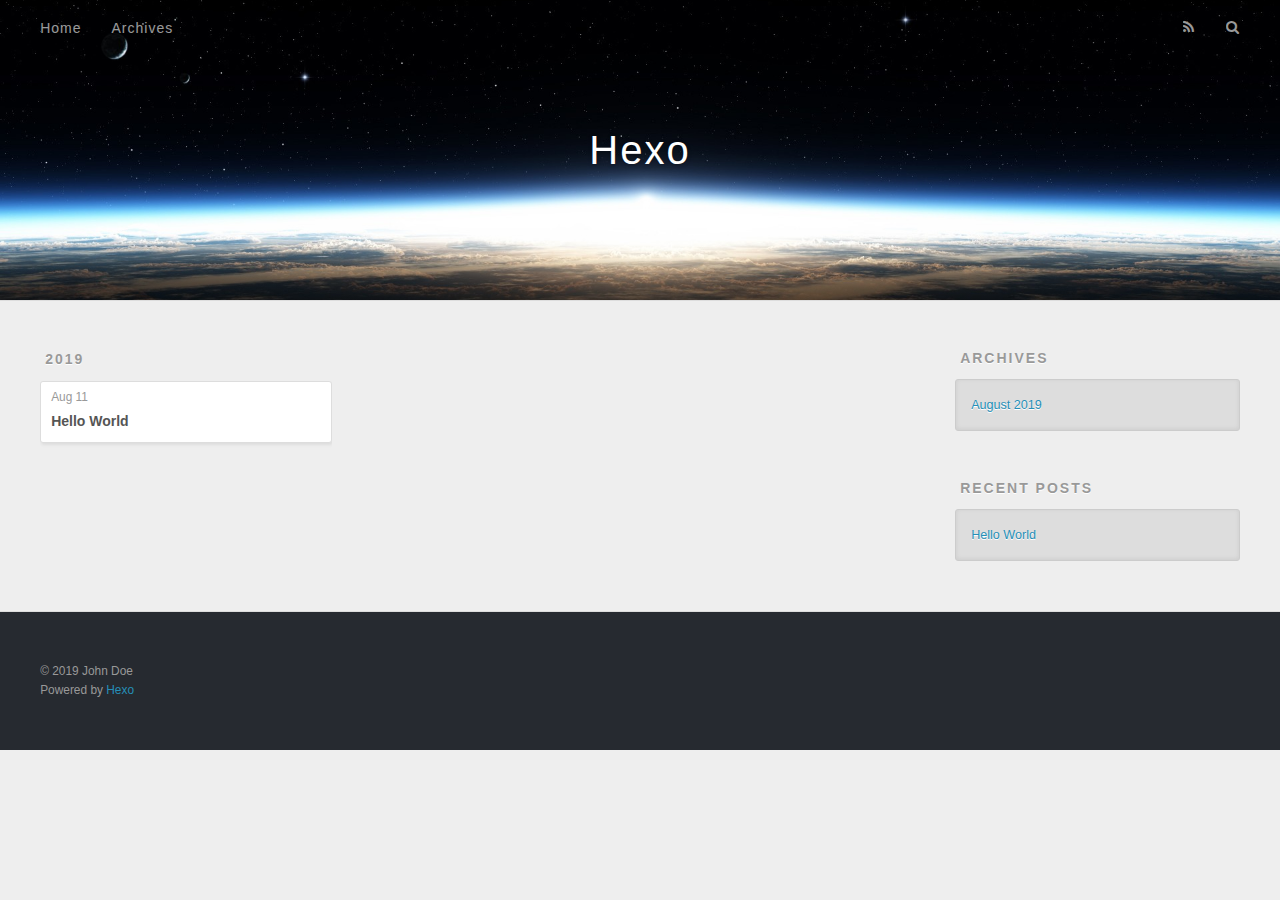
==== archives/index.html @ 41e6bd96 "Site updated: 2019-08-11 10:06:50" ====
<!DOCTYPE html>
<html>
<head><meta name="generator" content="Hexo 3.9.0">
  <meta charset="utf-8">
  

  
  <title>Archives | Hexo</title>
  <meta name="viewport" content="width=device-width, initial-scale=1, maximum-scale=1">
  <meta property="og:type" content="website">
<meta property="og:title" content="Hexo">
<meta property="og:url" content="http://yoursite.com/archives/index.html">
<meta property="og:site_name" content="Hexo">
<meta property="og:locale" content="en">
<meta name="twitter:card" content="summary">
<meta name="twitter:title" content="Hexo">
  
    <link rel="alternate" href="/atom.xml" title="Hexo" type="application/atom+xml">
  
  
    <link rel="icon" href="/favicon.png">
  
  
    <link href="//fonts.googleapis.com/css?family=Source+Code+Pro" rel="stylesheet" type="text/css">
  
  <link rel="stylesheet" href="/css/style.css">
</head>
</html>
<body>
  <div id="container">
    <div id="wrap">
      <header id="header">
  <div id="banner"></div>
  <div id="header-outer" class="outer">
    <div id="header-title" class="inner">
      <h1 id="logo-wrap">
        <a href="/" id="logo">Hexo</a>
      </h1>
      
    </div>
    <div id="header-inner" class="inner">
      <nav id="main-nav">
        <a id="main-nav-toggle" class="nav-icon"></a>
        
          <a class="main-nav-link" href="/">Home</a>
        
          <a class="main-nav-link" href="/archives">Archives</a>
        
      </nav>
      <nav id="sub-nav">
        
          <a id="nav-rss-link" class="nav-icon" href="/atom.xml" title="RSS Feed"></a>
        
        <a id="nav-search-btn" class="nav-icon" title="Search"></a>
      </nav>
      <div id="search-form-wrap">
        <form action="//google.com/search" method="get" accept-charset="UTF-8" class="search-form"><input type="search" name="q" class="search-form-input" placeholder="Search"><button type="submit" class="search-form-submit">&#xF002;</button><input type="hidden" name="sitesearch" value="http://yoursite.com"></form>
      </div>
    </div>
  </div>
</header>
      <div class="outer">
        <section id="main">
  
  
    
    
      
      
      <section class="archives-wrap">
        <div class="archive-year-wrap">
          <a href="/archives/2019" class="archive-year">2019</a>
        </div>
        <div class="archives">
    
    <article class="archive-article archive-type-post">
  <div class="archive-article-inner">
    <header class="archive-article-header">
      <a href="/2019/08/11/hello-world/" class="archive-article-date">
  <time datetime="2019-08-11T00:58:03.148Z" itemprop="datePublished">Aug 11</time>
</a>
      
  
    <h1 itemprop="name">
      <a class="archive-article-title" href="/2019/08/11/hello-world/">Hello World</a>
    </h1>
  

    </header>
  </div>
</article>
  
  
    </div></section>
  


</section>
        
          <aside id="sidebar">
  
    

  
    

  
    
  
    
  <div class="widget-wrap">
    <h3 class="widget-title">Archives</h3>
    <div class="widget">
      <ul class="archive-list"><li class="archive-list-item"><a class="archive-list-link" href="/archives/2019/08/">August 2019</a></li></ul>
    </div>
  </div>


  
    
  <div class="widget-wrap">
    <h3 class="widget-title">Recent Posts</h3>
    <div class="widget">
      <ul>
        
          <li>
            <a href="/2019/08/11/hello-world/">Hello World</a>
          </li>
        
      </ul>
    </div>
  </div>

  
</aside>
        
      </div>
      <footer id="footer">
  
  <div class="outer">
    <div id="footer-info" class="inner">
      &copy; 2019 John Doe<br>
      Powered by <a href="http://hexo.io/" target="_blank">Hexo</a>
    </div>
  </div>
</footer>
    </div>
    <nav id="mobile-nav">
  
    <a href="/" class="mobile-nav-link">Home</a>
  
    <a href="/archives" class="mobile-nav-link">Archives</a>
  
</nav>
    

<script src="//ajax.googleapis.com/ajax/libs/jquery/2.0.3/jquery.min.js"></script>


  <link rel="stylesheet" href="/fancybox/jquery.fancybox.css">
  <script src="/fancybox/jquery.fancybox.pack.js"></script>


<script src="/js/script.js"></script>



  </div>
</body>
</html>
---- css/style.css ----
body {
  width: 100%;
}
body:before,
body:after {
  content: "";
  display: table;
}
body:after {
  clear: both;
}
html,
body,
div,
span,
applet,
object,
iframe,
h1,
h2,
h3,
h4,
h5,
h6,
p,
blockquote,
pre,
a,
abbr,
acronym,
address,
big,
cite,
code,
del,
dfn,
em,
img,
ins,
kbd,
q,
s,
samp,
small,
strike,
strong,
sub,
sup,
tt,
var,
dl,
dt,
dd,
ol,
ul,
li,
fieldset,
form,
label,
legend,
table,
caption,
tbody,
tfoot,
thead,
tr,
th,
td {
  margin: 0;
  padding: 0;
  border: 0;
  outline: 0;
  font-weight: inherit;
  font-style: inherit;
  font-family: inherit;
  font-size: 100%;
  vertical-align: baseline;
}
body {
  line-height: 1;
  color: #000;
  background: #fff;
}
ol,
ul {
  list-style: none;
}
table {
  border-collapse: separate;
  border-spacing: 0;
  vertical-align: middle;
}
caption,
th,
td {
  text-align: left;
  font-weight: normal;
  vertical-align: middle;
}
a img {
  border: none;
}
input,
button {
  margin: 0;
  padding: 0;
}
input::-moz-focus-inner,
button::-moz-focus-inner {
  border: 0;
  padding: 0;
}
@font-face {
  font-family: FontAwesome;
  font-style: normal;
  font-weight: normal;
  src: url("fonts/fontawesome-webfont.eot?v=#4.0.3");
  src: url("fonts/fontawesome-webfont.eot?#iefix&v=#4.0.3") format("embedded-opentype"), url("fonts/fontawesome-webfont.woff?v=#4.0.3") format("woff"), url("fonts/fontawesome-webfont.ttf?v=#4.0.3") format("truetype"), url("fonts/fontawesome-webfont.svg#fontawesomeregular?v=#4.0.3") format("svg");
}
html,
body,
#container {
  height: 100%;
}
body {
  background: #eee;
  font: 14px -apple-system, BlinkMacSystemFont, "Segoe UI", "Roboto", "Oxygen", "Ubuntu", "Cantarell", "Fira Sans", "Droid Sans", "Helvetica Neue", sans-serif;
  -webkit-text-size-adjust: 100%;
}
.outer {
  max-width: 1220px;
  margin: 0 auto;
  padding: 0 20px;
}
.outer:before,
.outer:after {
  content: "";
  display: table;
}
.outer:after {
  clear: both;
}
.inner {
  display: inline;
  float: left;
  width: 98.33333333333333%;
  margin: 0 0.833333333333333%;
}
.left,
.alignleft {
  float: left;
}
.right,
.alignright {
  float: right;
}
.clear {
  clear: both;
}
#container {
  position: relative;
}
.mobile-nav-on {
  overflow: hidden;
}
#wrap {
  height: 100%;
  width: 100%;
  position: absolute;
  top: 0;
  left: 0;
  -webkit-transition: 0.2s ease-out;
  -moz-transition: 0.2s ease-out;
  -ms-transition: 0.2s ease-out;
  transition: 0.2s ease-out;
  z-index: 1;
  background: #eee;
}
.mobile-nav-on #wrap {
  left: 280px;
}
@media screen and (min-width: 768px) {
  #main {
    display: inline;
    float: left;
    width: 73.33333333333333%;
    margin: 0 0.833333333333333%;
  }
}
.article-date,
.article-category-link,
.archive-year,
.widget-title {
  text-decoration: none;
  text-transform: uppercase;
  letter-spacing: 2px;
  color: #999;
  margin-bottom: 1em;
  margin-left: 5px;
  line-height: 1em;
  text-shadow: 0 1px #fff;
  font-weight: bold;
}
.article-inner,
.archive-article-inner {
  background: #fff;
  -webkit-box-shadow: 1px 2px 3px #ddd;
  box-shadow: 1px 2px 3px #ddd;
  border: 1px solid #ddd;
  border-radius: 3px;
}
.article-entry h1,
.widget h1 {
  font-size: 2em;
}
.article-entry h2,
.widget h2 {
  font-size: 1.5em;
}
.article-entry h3,
.widget h3 {
  font-size: 1.3em;
}
.article-entry h4,
.widget h4 {
  font-size: 1.2em;
}
.article-entry h5,
.widget h5 {
  font-size: 1em;
}
.article-entry h6,
.widget h6 {
  font-size: 1em;
  color: #999;
}
.article-entry hr,
.widget hr {
  border: 1px dashed #ddd;
}
.article-entry strong,
.widget strong {
  font-weight: bold;
}
.article-entry em,
.widget em,
.article-entry cite,
.widget cite {
  font-style: italic;
}
.article-entry sup,
.widget sup,
.article-entry sub,
.widget sub {
  font-size: 0.75em;
  line-height: 0;
  position: relative;
  vertical-align: baseline;
}
.article-entry sup,
.widget sup {
  top: -0.5em;
}
.article-entry sub,
.widget sub {
  bottom: -0.2em;
}
.article-entry small,
.widget small {
  font-size: 0.85em;
}
.article-entry acronym,
.widget acronym,
.article-entry abbr,
.widget abbr {
  border-bottom: 1px dotted;
}
.article-entry ul,
.widget ul,
.article-entry ol,
.widget ol,
.article-entry dl,
.widget dl {
  margin: 0 20px;
  line-height: 1.6em;
}
.article-entry ul ul,
.widget ul ul,
.article-entry ol ul,
.widget ol ul,
.article-entry ul ol,
.widget ul ol,
.article-entry ol ol,
.widget ol ol {
  margin-top: 0;
  margin-bottom: 0;
}
.article-entry ul,
.widget ul {
  list-style: disc;
}
.article-entry ol,
.widget ol {
  list-style: decimal;
}
.article-entry dt,
.widget dt {
  font-weight: bold;
}
#header {
  height: 300px;
  position: relative;
  border-bottom: 1px solid #ddd;
}
#header:before,
#header:after {
  content: "";
  position: absolute;
  left: 0;
  right: 0;
  height: 40px;
}
#header:before {
  top: 0;
  background: -webkit-linear-gradient(rgba(0,0,0,0.2), transparent);
  background: -moz-linear-gradient(rgba(0,0,0,0.2), transparent);
  background: -ms-linear-gradient(rgba(0,0,0,0.2), transparent);
  background: linear-gradient(rgba(0,0,0,0.2), transparent);
}
#header:after {
  bottom: 0;
  background: -webkit-linear-gradient(transparent, rgba(0,0,0,0.2));
  background: -moz-linear-gradient(transparent, rgba(0,0,0,0.2));
  background: -ms-linear-gradient(transparent, rgba(0,0,0,0.2));
  background: linear-gradient(transparent, rgba(0,0,0,0.2));
}
#header-outer {
  height: 100%;
  position: relative;
}
#header-inner {
  position: relative;
  overflow: hidden;
}
#banner {
  position: absolute;
  top: 0;
  left: 0;
  width: 100%;
  height: 100%;
  background: url("images/banner.jpg") center #000;
  -webkit-background-size: cover;
  -moz-background-size: cover;
  background-size: cover;
  z-index: -1;
}
#header-title {
  text-align: center;
  height: 40px;
  position: absolute;
  top: 50%;
  left: 0;
  margin-top: -20px;
}
#logo,
#subtitle {
  text-decoration: none;
  color: #fff;
  font-weight: 300;
  text-shadow: 0 1px 4px rgba(0,0,0,0.3);
}
#logo {
  font-size: 40px;
  line-height: 40px;
  letter-spacing: 2px;
}
#subtitle {
  font-size: 16px;
  line-height: 16px;
  letter-spacing: 1px;
}
#subtitle-wrap {
  margin-top: 16px;
}
#main-nav {
  float: left;
  margin-left: -15px;
}
.nav-icon,
.main-nav-link {
  float: left;
  color: #fff;
  opacity: 0.6;
  text-decoration: none;
  text-shadow: 0 1px rgba(0,0,0,0.2);
  -webkit-transition: opacity 0.2s;
  -moz-transition: opacity 0.2s;
  -ms-transition: opacity 0.2s;
  transition: opacity 0.2s;
  display: block;
  padding: 20px 15px;
}
.nav-icon:hover,
.main-nav-link:hover {
  opacity: 1;
}
.nav-icon {
  font-family: FontAwesome;
  text-align: center;
  font-size: 14px;
  width: 14px;
  height: 14px;
  padding: 20px 15px;
  position: relative;
  cursor: pointer;
}
.main-nav-link {
  font-weight: 300;
  letter-spacing: 1px;
}
@media screen and (max-width: 479px) {
  .main-nav-link {
    display: none;
  }
}
#main-nav-toggle {
  display: none;
}
#main-nav-toggle:before {
  content: "\f0c9";
}
@media screen and (max-width: 479px) {
  #main-nav-toggle {
    display: block;
  }
}
#sub-nav {
  float: right;
  margin-right: -15px;
}
#nav-rss-link:before {
  content: "\f09e";
}
#nav-search-btn:before {
  content: "\f002";
}
#search-form-wrap {
  position: absolute;
  top: 15px;
  width: 150px;
  height: 30px;
  right: -150px;
  opacity: 0;
  -webkit-transition: 0.2s ease-out;
  -moz-transition: 0.2s ease-out;
  -ms-transition: 0.2s ease-out;
  transition: 0.2s ease-out;
}
#search-form-wrap.on {
  opacity: 1;
  right: 0;
}
@media screen and (max-width: 479px) {
  #search-form-wrap {
    width: 100%;
    right: -100%;
  }
}
.search-form {
  position: absolute;
  top: 0;
  left: 0;
  right: 0;
  background: #fff;
  padding: 5px 15px;
  border-radius: 15px;
  -webkit-box-shadow: 0 0 10px rgba(0,0,0,0.3);
  box-shadow: 0 0 10px rgba(0,0,0,0.3);
}
.search-form-input {
  border: none;
  background: none;
  color: #555;
  width: 100%;
  font: 13px -apple-system, BlinkMacSystemFont, "Segoe UI", "Roboto", "Oxygen", "Ubuntu", "Cantarell", "Fira Sans", "Droid Sans", "Helvetica Neue", sans-serif;
  outline: none;
}
.search-form-input::-webkit-search-results-decoration,
.search-form-input::-webkit-search-cancel-button {
  -webkit-appearance: none;
}
.search-form-submit {
  position: absolute;
  top: 50%;
  right: 10px;
  margin-top: -7px;
  font: 13px FontAwesome;
  border: none;
  background: none;
  color: #bbb;
  cursor: pointer;
}
.search-form-submit:hover,
.search-form-submit:focus {
  color: #777;
}
.article {
  margin: 50px 0;
}
.article-inner {
  overflow: hidden;
}
.article-meta:before,
.article-meta:after {
  content: "";
  display: table;
}
.article-meta:after {
  clear: both;
}
.article-date {
  float: left;
}
.article-category {
  float: left;
  line-height: 1em;
  color: #ccc;
  text-shadow: 0 1px #fff;
  margin-left: 8px;
}
.article-category:before {
  content: "\2022";
}
.article-category-link {
  margin: 0 12px 1em;
}
.article-header {
  padding: 20px 20px 0;
}
.article-title {
  text-decoration: none;
  font-size: 2em;
  font-weight: bold;
  color: #555;
  line-height: 1.1em;
  -webkit-transition: color 0.2s;
  -moz-transition: color 0.2s;
  -ms-transition: color 0.2s;
  transition: color 0.2s;
}
a.article-title:hover {
  color: #258fb8;
}
.article-entry {
  color: #555;
  padding: 0 20px;
}
.article-entry:before,
.article-entry:after {
  content: "";
  display: table;
}
.article-entry:after {
  clear: both;
}
.article-entry p,
.article-entry table {
  line-height: 1.6em;
  margin: 1.6em 0;
}
.article-entry h1,
.article-entry h2,
.article-entry h3,
.article-entry h4,
.article-entry h5,
.article-entry h6 {
  font-weight: bold;
}
.article-entry h1,
.article-entry h2,
.article-entry h3,
.article-entry h4,
.article-entry h5,
.article-entry h6 {
  line-height: 1.1em;
  margin: 1.1em 0;
}
.article-entry a {
  color: #258fb8;
  text-decoration: none;
}
.article-entry a:hover {
  text-decoration: underline;
}
.article-entry ul,
.article-entry ol,
.article-entry dl {
  margin-top: 1.6em;
  margin-bottom: 1.6em;
}
.article-entry img,
.article-entry video {
  max-width: 100%;
  height: auto;
  display: block;
  margin: auto;
}
.article-entry iframe {
  border: none;
}
.article-entry table {
  width: 100%;
  border-collapse: collapse;
  border-spacing: 0;
}
.article-entry th {
  font-weight: bold;
  border-bottom: 3px solid #ddd;
  padding-bottom: 0.5em;
}
.article-entry td {
  border-bottom: 1px solid #ddd;
  padding: 10px 0;
}
.article-entry blockquote {
  font-family: Georgia, "Times New Roman", serif;
  font-size: 1.4em;
  margin: 1.6em 20px;
  text-align: center;
}
.article-entry blockquote footer {
  font-size: 14px;
  margin: 1.6em 0;
  font-family: -apple-system, BlinkMacSystemFont, "Segoe UI", "Roboto", "Oxygen", "Ubuntu", "Cantarell", "Fira Sans", "Droid Sans", "Helvetica Neue", sans-serif;
}
.article-entry blockquote footer cite:before {
  content: "—";
  padding: 0 0.5em;
}
.article-entry .pullquote {
  text-align: left;
  width: 45%;
  margin: 0;
}
.article-entry .pullquote.left {
  margin-left: 0.5em;
  margin-right: 1em;
}
.article-entry .pullquote.right {
  margin-right: 0.5em;
  margin-left: 1em;
}
.article-entry .caption {
  color: #999;
  display: block;
  font-size: 0.9em;
  margin-top: 0.5em;
  position: relative;
  text-align: center;
}
.article-entry .video-container {
  position: relative;
  padding-top: 56.25%;
  height: 0;
  overflow: hidden;
}
.article-entry .video-container iframe,
.article-entry .video-container object,
.article-entry .video-container embed {
  position: absolute;
  top: 0;
  left: 0;
  width: 100%;
  height: 100%;
  margin-top: 0;
}
.article-more-link a {
  display: inline-block;
  line-height: 1em;
  padding: 6px 15px;
  border-radius: 15px;
  background: #eee;
  color: #999;
  text-shadow: 0 1px #fff;
  text-decoration: none;
}
.article-more-link a:hover {
  background: #258fb8;
  color: #fff;
  text-decoration: none;
  text-shadow: 0 1px #1e7293;
}
.article-footer {
  font-size: 0.85em;
  line-height: 1.6em;
  border-top: 1px solid #ddd;
  padding-top: 1.6em;
  margin: 0 20px 20px;
}
.article-footer:before,
.article-footer:after {
  content: "";
  display: table;
}
.article-footer:after {
  clear: both;
}
.article-footer a {
  color: #999;
  text-decoration: none;
}
.article-footer a:hover {
  color: #555;
}
.article-tag-list-item {
  float: left;
  margin-right: 10px;
}
.article-tag-list-link:before {
  content: "#";
}
.article-comment-link {
  float: right;
}
.article-comment-link:before {
  content: "\f075";
  font-family: FontAwesome;
  padding-right: 8px;
}
.article-share-link {
  cursor: pointer;
  float: right;
  margin-left: 20px;
}
.article-share-link:before {
  content: "\f064";
  font-family: FontAwesome;
  padding-right: 6px;
}
#article-nav {
  position: relative;
}
#article-nav:before,
#article-nav:after {
  content: "";
  display: table;
}
#article-nav:after {
  clear: both;
}
@media screen and (min-width: 768px) {
  #article-nav {
    margin: 50px 0;
  }
  #article-nav:before {
    width: 8px;
    height: 8px;
    position: absolute;
    top: 50%;
    left: 50%;
    margin-top: -4px;
    margin-left: -4px;
    content: "";
    border-radius: 50%;
    background: #ddd;
    -webkit-box-shadow: 0 1px 2px #fff;
    box-shadow: 0 1px 2px #fff;
  }
}
.article-nav-link-wrap {
  text-decoration: none;
  text-shadow: 0 1px #fff;
  color: #999;
  -webkit-box-sizing: border-box;
  -moz-box-sizing: border-box;
  box-sizing: border-box;
  margin-top: 50px;
  text-align: center;
  display: block;
}
.article-nav-link-wrap:hover {
  color: #555;
}
@media screen and (min-width: 768px) {
  .article-nav-link-wrap {
    width: 50%;
    margin-top: 0;
  }
}
@media screen and (min-width: 768px) {
  #article-nav-newer {
    float: left;
    text-align: right;
    padding-right: 20px;
  }
}
@media screen and (min-width: 768px) {
  #article-nav-older {
    float: right;
    text-align: left;
    padding-left: 20px;
  }
}
.article-nav-caption {
  text-transform: uppercase;
  letter-spacing: 2px;
  color: #ddd;
  line-height: 1em;
  font-weight: bold;
}
#article-nav-newer .article-nav-caption {
  margin-right: -2px;
}
.article-nav-title {
  font-size: 0.85em;
  line-height: 1.6em;
  margin-top: 0.5em;
}
.article-share-box {
  position: absolute;
  display: none;
  background: #fff;
  -webkit-box-shadow: 1px 2px 10px rgba(0,0,0,0.2);
  box-shadow: 1px 2px 10px rgba(0,0,0,0.2);
  border-radius: 3px;
  margin-left: -145px;
  overflow: hidden;
  z-index: 1;
}
.article-share-box.on {
  display: block;
}
.article-share-input {
  width: 100%;
  background: none;
  -webkit-box-sizing: border-box;
  -moz-box-sizing: border-box;
  box-sizing: border-box;
  font: 14px -apple-system, BlinkMacSystemFont, "Segoe UI", "Roboto", "Oxygen", "Ubuntu", "Cantarell", "Fira Sans", "Droid Sans", "Helvetica Neue", sans-serif;
  padding: 0 15px;
  color: #555;
  outline: none;
  border: 1px solid #ddd;
  border-radius: 3px 3px 0 0;
  height: 36px;
  line-height: 36px;
}
.article-share-links {
  background: #eee;
}
.article-share-links:before,
.article-share-links:after {
  content: "";
  display: table;
}
.article-share-links:after {
  clear: both;
}
.article-share-twitter,
.article-share-facebook,
.article-share-pinterest,
.article-share-google {
  width: 50px;
  height: 36px;
  display: block;
  float: left;
  position: relative;
  color: #999;
  text-shadow: 0 1px #fff;
}
.article-share-twitter:before,
.article-share-facebook:before,
.article-share-pinterest:before,
.article-share-google:before {
  font-size: 20px;
  font-family: FontAwesome;
  width: 20px;
  height: 20px;
  position: absolute;
  top: 50%;
  left: 50%;
  margin-top: -10px;
  margin-left: -10px;
  text-align: center;
}
.article-share-twitter:hover,
.article-share-facebook:hover,
.article-share-pinterest:hover,
.article-share-google:hover {
  color: #fff;
}
.article-share-twitter:before {
  content: "\f099";
}
.article-share-twitter:hover {
  background: #00aced;
  text-shadow: 0 1px #008abe;
}
.article-share-facebook:before {
  content: "\f09a";
}
.article-share-facebook:hover {
  background: #3b5998;
  text-shadow: 0 1px #2f477a;
}
.article-share-pinterest:before {
  content: "\f0d2";
}
.article-share-pinterest:hover {
  background: #cb2027;
  text-shadow: 0 1px #a21a1f;
}
.article-share-google:before {
  content: "\f0d5";
}
.article-share-google:hover {
  background: #dd4b39;
  text-shadow: 0 1px #be3221;
}
.article-gallery {
  background: #000;
  position: relative;
}
.article-gallery-photos {
  position: relative;
  overflow: hidden;
}
.article-gallery-img {
  display: none;
  max-width: 100%;
}
.article-gallery-img:first-child {
  display: block;
}
.article-gallery-img.loaded {
  position: absolute;
  display: block;
}
.article-gallery-img img {
  display: block;
  max-width: 100%;
  margin: 0 auto;
}
#comments {
  background: #fff;
  -webkit-box-shadow: 1px 2px 3px #ddd;
  box-shadow: 1px 2px 3px #ddd;
  padding: 20px;
  border: 1px solid #ddd;
  border-radius: 3px;
  margin: 50px 0;
}
#comments a {
  color: #258fb8;
}
.archives-wrap {
  margin: 50px 0;
}
.archives:before,
.archives:after {
  content: "";
  display: table;
}
.archives:after {
  clear: both;
}
.archive-year-wrap {
  margin-bottom: 1em;
}
.archives {
  -webkit-column-gap: 10px;
  -moz-column-gap: 10px;
  column-gap: 10px;
}
@media screen and (min-width: 480px) and (max-width: 767px) {
  .archives {
    -webkit-column-count: 2;
    -moz-column-count: 2;
    column-count: 2;
  }
}
@media screen and (min-width: 768px) {
  .archives {
    -webkit-column-count: 3;
    -moz-column-count: 3;
    column-count: 3;
  }
}
.archive-article {
  -webkit-column-break-inside: avoid;
  page-break-inside: avoid;
  overflow: hidden;
  break-inside: avoid-column;
}
.archive-article-inner {
  padding: 10px;
  margin-bottom: 15px;
}
.archive-article-title {
  text-decoration: none;
  font-weight: bold;
  color: #555;
  -webkit-transition: color 0.2s;
  -moz-transition: color 0.2s;
  -ms-transition: color 0.2s;
  transition: color 0.2s;
  line-height: 1.6em;
}
.archive-article-title:hover {
  color: #258fb8;
}
.archive-article-footer {
  margin-top: 1em;
}
.archive-article-date {
  color: #999;
  text-decoration: none;
  font-size: 0.85em;
  line-height: 1em;
  margin-bottom: 0.5em;
  display: block;
}
#page-nav {
  margin: 50px auto;
  background: #fff;
  -webkit-box-shadow: 1px 2px 3px #ddd;
  box-shadow: 1px 2px 3px #ddd;
  border: 1px solid #ddd;
  border-radius: 3px;
  text-align: center;
  color: #999;
  overflow: hidden;
}
#page-nav:before,
#page-nav:after {
  content: "";
  display: table;
}
#page-nav:after {
  clear: both;
}
#page-nav a,
#page-nav span {
  padding: 10px 20px;
  line-height: 1;
  height: 2ex;
}
#page-nav a {
  color: #999;
  text-decoration: none;
}
#page-nav a:hover {
  background: #999;
  color: #fff;
}
#page-nav .prev {
  float: left;
}
#page-nav .next {
  float: right;
}
#page-nav .page-number {
  display: inline-block;
}
@media screen and (max-width: 479px) {
  #page-nav .page-number {
    display: none;
  }
}
#page-nav .current {
  color: #555;
  font-weight: bold;
}
#page-nav .space {
  color: #ddd;
}
#footer {
  background: #262a30;
  padding: 50px 0;
  border-top: 1px solid #ddd;
  color: #999;
}
#footer a {
  color: #258fb8;
  text-decoration: none;
}
#footer a:hover {
  text-decoration: underline;
}
#footer-info {
  line-height: 1.6em;
  font-size: 0.85em;
}
.article-entry pre,
.article-entry .highlight {
  background: #2d2d2d;
  margin: 0 -20px;
  padding: 15px 20px;
  border-style: solid;
  border-color: #ddd;
  border-width: 1px 0;
  overflow: auto;
  color: #ccc;
  line-height: 22.400000000000002px;
}
.article-entry .highlight .gutter pre,
.article-entry .gist .gist-file .gist-data .line-numbers {
  color: #666;
  font-size: 0.85em;
}
.article-entry pre,
.article-entry code {
  font-family: "Source Code Pro", Consolas, Monaco, Menlo, Consolas, monospace;
}
.article-entry code {
  background: #eee;
  text-shadow: 0 1px #fff;
  padding: 0 0.3em;
}
.article-entry pre code {
  background: none;
  text-shadow: none;
  padding: 0;
}
.article-entry .highlight pre {
  border: none;
  margin: 0;
  padding: 0;
}
.article-entry .highlight table {
  margin: 0;
  width: auto;
}
.article-entry .highlight td {
  border: none;
  padding: 0;
}
.article-entry .highlight figcaption {
  font-size: 0.85em;
  color: #999;
  line-height: 1em;
  margin-bottom: 1em;
}
.article-entry .highlight figcaption:before,
.article-entry .highlight figcaption:after {
  content: "";
  display: table;
}
.article-entry .highlight figcaption:after {
  clear: both;
}
.article-entry .highlight figcaption a {
  float: right;
}
.article-entry .highlight .gutter pre {
  text-align: right;
  padding-right: 20px;
}
.article-entry .highlight .line {
  height: 22.400000000000002px;
}
.article-entry .highlight .line.marked {
  background: #515151;
}
.article-entry .gist {
  margin: 0 -20px;
  border-style: solid;
  border-color: #ddd;
  border-width: 1px 0;
  background: #2d2d2d;
  padding: 15px 20px 15px 0;
}
.article-entry .gist .gist-file {
  border: none;
  font-family: "Source Code Pro", Consolas, Monaco, Menlo, Consolas, monospace;
  margin: 0;
}
.article-entry .gist .gist-file .gist-data {
  background: none;
  border: none;
}
.article-entry .gist .gist-file .gist-data .line-numbers {
  background: none;
  border: none;
  padding: 0 20px 0 0;
}
.article-entry .gist .gist-file .gist-data .line-data {
  padding: 0 !important;
}
.article-entry .gist .gist-file .highlight {
  margin: 0;
  padding: 0;
  border: none;
}
.article-entry .gist .gist-file .gist-meta {
  background: #2d2d2d;
  color: #999;
  font: 0.85em -apple-system, BlinkMacSystemFont, "Segoe UI", "Roboto", "Oxygen", "Ubuntu", "Cantarell", "Fira Sans", "Droid Sans", "Helvetica Neue", sans-serif;
  text-shadow: 0 0;
  padding: 0;
  margin-top: 1em;
  margin-left: 20px;
}
.article-entry .gist .gist-file .gist-meta a {
  color: #258fb8;
  font-weight: normal;
}
.article-entry .gist .gist-file .gist-meta a:hover {
  text-decoration: underline;
}
pre .comment,
pre .title {
  color: #999;
}
pre .variable,
pre .attribute,
pre .tag,
pre .regexp,
pre .ruby .constant,
pre .xml .tag .title,
pre .xml .pi,
pre .xml .doctype,
pre .html .doctype,
pre .css .id,
pre .css .class,
pre .css .pseudo {
  color: #f2777a;
}
pre .number,
pre .preprocessor,
pre .built_in,
pre .literal,
pre .params,
pre .constant {
  color: #f99157;
}
pre .class,
pre .ruby .class .title,
pre .css .rules .attribute {
  color: #9c9;
}
pre .string,
pre .value,
pre .inheritance,
pre .header,
pre .ruby .symbol,
pre .xml .cdata {
  color: #9c9;
}
pre .css .hexcolor {
  color: #6cc;
}
pre .function,
pre .python .decorator,
pre .python .title,
pre .ruby .function .title,
pre .ruby .title .keyword,
pre .perl .sub,
pre .javascript .title,
pre .coffeescript .title {
  color: #69c;
}
pre .keyword,
pre .javascript .function {
  color: #c9c;
}
@media screen and (max-width: 479px) {
  #mobile-nav {
    position: absolute;
    top: 0;
    left: 0;
    width: 280px;
    height: 100%;
    background: #191919;
    border-right: 1px solid #fff;
  }
}
@media screen and (max-width: 479px) {
  .mobile-nav-link {
    display: block;
    color: #999;
    text-decoration: none;
    padding: 15px 20px;
    font-weight: bold;
  }
  .mobile-nav-link:hover {
    color: #fff;
  }
}
@media screen and (min-width: 768px) {
  #sidebar {
    display: inline;
    float: left;
    width: 23.333333333333332%;
    margin: 0 0.833333333333333%;
  }
}
.widget-wrap {
  margin: 50px 0;
}
.widget {
  color: #777;
  text-shadow: 0 1px #fff;
  background: #ddd;
  -webkit-box-shadow: 0 -1px 4px #ccc inset;
  box-shadow: 0 -1px 4px #ccc inset;
  border: 1px solid #ccc;
  padding: 15px;
  border-radius: 3px;
}
.widget a {
  color: #258fb8;
  text-decoration: none;
}
.widget a:hover {
  text-decoration: underline;
}
.widget ul ul,
.widget ol ul,
.widget dl ul,
.widget ul ol,
.widget ol ol,
.widget dl ol,
.widget ul dl,
.widget ol dl,
.widget dl dl {
  margin-left: 15px;
  list-style: disc;
}
.widget {
  line-height: 1.6em;
  word-wrap: break-word;
  font-size: 0.9em;
}
.widget ul,
.widget ol {
  list-style: none;
  margin: 0;
}
.widget ul ul,
.widget ol ul,
.widget ul ol,
.widget ol ol {
  margin: 0 20px;
}
.widget ul ul,
.widget ol ul {
  list-style: disc;
}
.widget ul ol,
.widget ol ol {
  list-style: decimal;
}
.category-list-count,
.tag-list-count,
.archive-list-count {
  padding-left: 5px;
  color: #999;
  font-size: 0.85em;
}
.category-list-count:before,
.tag-list-count:before,
.archive-list-count:before {
  content: "(";
}
.category-list-count:after,
.tag-list-count:after,
.archive-list-count:after {
  content: ")";
}
.tagcloud a {
  margin-right: 5px;
  display: inline-block;
}
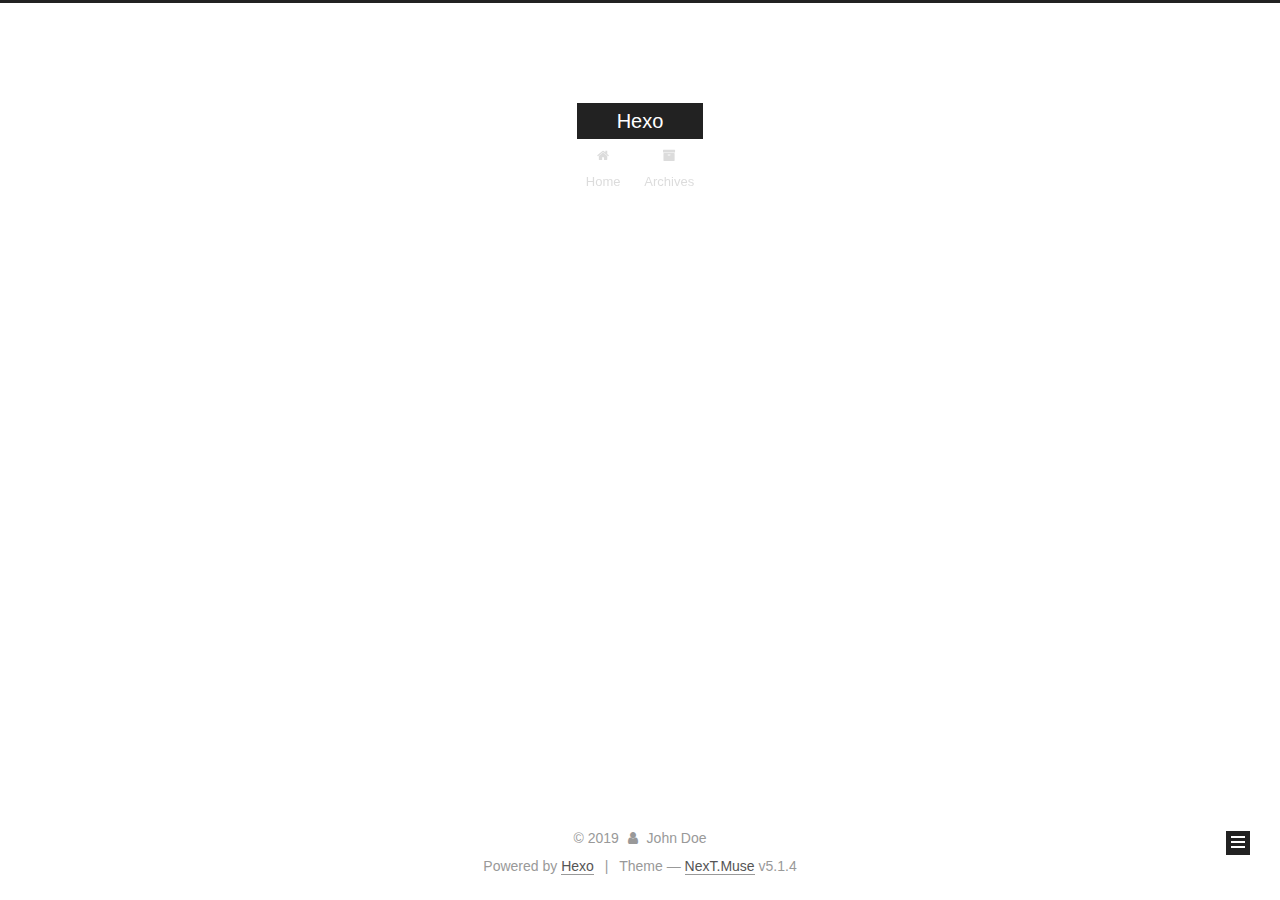
==== commit 7e5e25d4: "Site updated: 2019-08-11 11:28:59" ====
--- a/archives/index.html
+++ b/archives/index.html
@@ -1,170 +1,549 @@
 <!DOCTYPE html>
-<html>
+
+
+
+  
+
+
+<html class="theme-next muse use-motion" lang="en">
 <head><meta name="generator" content="Hexo 3.9.0">
-  <meta charset="utf-8">
-  
-
-  
-  <title>Archives | Hexo</title>
-  <meta name="viewport" content="width=device-width, initial-scale=1, maximum-scale=1">
-  <meta property="og:type" content="website">
+  <meta charset="UTF-8">
+<meta http-equiv="X-UA-Compatible" content="IE=edge">
+<meta name="viewport" content="width=device-width, initial-scale=1, maximum-scale=1">
+<meta name="theme-color" content="#222">
+
+
+
+
+
+
+
+
+
+<meta http-equiv="Cache-Control" content="no-transform">
+<meta http-equiv="Cache-Control" content="no-siteapp">
+
+
+
+
+
+
+
+
+
+
+
+
+
+
+
+
+  
+  
+  <link href="/lib/fancybox/source/jquery.fancybox.css?v=2.1.5" rel="stylesheet" type="text/css">
+
+
+
+
+
+
+
+<link href="/lib/font-awesome/css/font-awesome.min.css?v=4.6.2" rel="stylesheet" type="text/css">
+
+<link href="/css/main.css?v=5.1.4" rel="stylesheet" type="text/css">
+
+
+  <link rel="apple-touch-icon" sizes="180x180" href="/images/apple-touch-icon-next.png?v=5.1.4">
+
+
+  <link rel="icon" type="image/png" sizes="32x32" href="/images/favicon-32x32-next.png?v=5.1.4">
+
+
+  <link rel="icon" type="image/png" sizes="16x16" href="/images/favicon-16x16-next.png?v=5.1.4">
+
+
+  <link rel="mask-icon" href="/images/logo.svg?v=5.1.4" color="#222">
+
+
+
+
+
+  <meta name="keywords" content="Hexo, NexT">
+
+
+
+
+
+
+
+
+
+
+<meta property="og:type" content="website">
 <meta property="og:title" content="Hexo">
 <meta property="og:url" content="http://yoursite.com/archives/index.html">
 <meta property="og:site_name" content="Hexo">
 <meta property="og:locale" content="en">
 <meta name="twitter:card" content="summary">
 <meta name="twitter:title" content="Hexo">
-  
-    <link rel="alternate" href="/atom.xml" title="Hexo" type="application/atom+xml">
-  
-  
-    <link rel="icon" href="/favicon.png">
-  
-  
-    <link href="//fonts.googleapis.com/css?family=Source+Code+Pro" rel="stylesheet" type="text/css">
-  
-  <link rel="stylesheet" href="/css/style.css">
+
+
+
+<script type="text/javascript" id="hexo.configurations">
+  var NexT = window.NexT || {};
+  var CONFIG = {
+    root: '/',
+    scheme: 'Muse',
+    version: '5.1.4',
+    sidebar: {"position":"left","display":"post","offset":12,"b2t":false,"scrollpercent":false,"onmobile":false},
+    fancybox: true,
+    tabs: true,
+    motion: {"enable":true,"async":false,"transition":{"post_block":"fadeIn","post_header":"slideDownIn","post_body":"slideDownIn","coll_header":"slideLeftIn","sidebar":"slideUpIn"}},
+    duoshuo: {
+      userId: '0',
+      author: 'Author'
+    },
+    algolia: {
+      applicationID: '',
+      apiKey: '',
+      indexName: '',
+      hits: {"per_page":10},
+      labels: {"input_placeholder":"Search for Posts","hits_empty":"We didn't find any results for the search: ${query}","hits_stats":"${hits} results found in ${time} ms"}
+    }
+  };
+</script>
+
+
+
+  <link rel="canonical" href="http://yoursite.com/archives/">
+
+
+
+
+
+  <title>Archive | Hexo</title>
+  
+
+
+
+
+
+
+
+
 </head>
-</html>
-<body>
-  <div id="container">
-    <div id="wrap">
-      <header id="header">
-  <div id="banner"></div>
-  <div id="header-outer" class="outer">
-    <div id="header-title" class="inner">
-      <h1 id="logo-wrap">
-        <a href="/" id="logo">Hexo</a>
-      </h1>
-      
+
+<body itemscope itemtype="http://schema.org/WebPage" lang="en">
+
+  
+  
+    
+  
+
+  <div class="container sidebar-position-left page-archive">
+    <div class="headband"></div>
+
+    <header id="header" class="header" itemscope itemtype="http://schema.org/WPHeader">
+      <div class="header-inner"><div class="site-brand-wrapper">
+  <div class="site-meta ">
+    
+
+    <div class="custom-logo-site-title">
+      <a href="/" class="brand" rel="start">
+        <span class="logo-line-before"><i></i></span>
+        <span class="site-title">Hexo</span>
+        <span class="logo-line-after"><i></i></span>
+      </a>
     </div>
-    <div id="header-inner" class="inner">
-      <nav id="main-nav">
-        <a id="main-nav-toggle" class="nav-icon"></a>
-        
-          <a class="main-nav-link" href="/">Home</a>
-        
-          <a class="main-nav-link" href="/archives">Archives</a>
-        
-      </nav>
-      <nav id="sub-nav">
-        
-          <a id="nav-rss-link" class="nav-icon" href="/atom.xml" title="RSS Feed"></a>
-        
-        <a id="nav-search-btn" class="nav-icon" title="Search"></a>
-      </nav>
-      <div id="search-form-wrap">
-        <form action="//google.com/search" method="get" accept-charset="UTF-8" class="search-form"><input type="search" name="q" class="search-form-input" placeholder="Search"><button type="submit" class="search-form-submit">&#xF002;</button><input type="hidden" name="sitesearch" value="http://yoursite.com"></form>
+      
+        <p class="site-subtitle"></p>
+      
+  </div>
+
+  <div class="site-nav-toggle">
+    <button>
+      <span class="btn-bar"></span>
+      <span class="btn-bar"></span>
+      <span class="btn-bar"></span>
+    </button>
+  </div>
+</div>
+
+<nav class="site-nav">
+  
+
+  
+    <ul id="menu" class="menu">
+      
+        
+        <li class="menu-item menu-item-home">
+          <a href="/" rel="section">
+            
+              <i class="menu-item-icon fa fa-fw fa-home"></i> <br>
+            
+            Home
+          </a>
+        </li>
+      
+        
+        <li class="menu-item menu-item-archives">
+          <a href="/archives/" rel="section">
+            
+              <i class="menu-item-icon fa fa-fw fa-archive"></i> <br>
+            
+            Archives
+          </a>
+        </li>
+      
+
+      
+    </ul>
+  
+
+  
+</nav>
+
+
+
+ </div>
+    </header>
+
+    <main id="main" class="main">
+      <div class="main-inner">
+        <div class="content-wrap">
+          <div id="content" class="content">
+            
+
+  
+  
+  
+  <div class="post-block archive">
+    <div id="posts" class="posts-collapse">
+      <span class="archive-move-on"></span>
+
+      <span class="archive-page-counter">
+        
+        
+        
+          
+        
+        Um..! 1 post. Keep on posting.
+      </span>
+
+      
+
+        
+        
+        
+
+        
+          
+          <div class="collection-title">
+            <h1 class="archive-year" id="archive-year-2019">2019</h1>
+          </div>
+        
+        
+
+        
+
+  <article class="post post-type-normal" itemscope itemtype="http://schema.org/Article">
+    <header class="post-header">
+
+      <h2 class="post-title">
+        
+            <a class="post-title-link" href="/2019/08/11/hello-world/" itemprop="url">
+              
+                <span itemprop="name">Hello World</span>
+              
+            </a>
+        
+      </h2>
+
+      <div class="post-meta">
+        <time class="post-time" itemprop="dateCreated" datetime="2019-08-11T08:58:03+08:00" content="2019-08-11">
+          08-11
+        </time>
       </div>
+
+    </header>
+  </article>
+
+
+
+      
+
     </div>
   </div>
-</header>
-      <div class="outer">
-        <section id="main">
-  
-  
-    
-    
-      
-      
-      <section class="archives-wrap">
-        <div class="archive-year-wrap">
-          <a href="/archives/2019" class="archive-year">2019</a>
+  
+  
+  
+
+  
+
+
+
+          </div>
+          
+
+
+          
+
         </div>
-        <div class="archives">
-    
-    <article class="archive-article archive-type-post">
-  <div class="archive-article-inner">
-    <header class="archive-article-header">
-      <a href="/2019/08/11/hello-world/" class="archive-article-date">
-  <time datetime="2019-08-11T00:58:03.148Z" itemprop="datePublished">Aug 11</time>
-</a>
-      
-  
-    <h1 itemprop="name">
-      <a class="archive-article-title" href="/2019/08/11/hello-world/">Hello World</a>
-    </h1>
-  
-
-    </header>
-  </div>
-</article>
-  
-  
-    </div></section>
-  
-
-
-</section>
-        
-          <aside id="sidebar">
-  
-    
-
-  
-    
-
-  
-    
-  
-    
-  <div class="widget-wrap">
-    <h3 class="widget-title">Archives</h3>
-    <div class="widget">
-      <ul class="archive-list"><li class="archive-list-item"><a class="archive-list-link" href="/archives/2019/08/">August 2019</a></li></ul>
+        
+          
+  
+  <div class="sidebar-toggle">
+    <div class="sidebar-toggle-line-wrap">
+      <span class="sidebar-toggle-line sidebar-toggle-line-first"></span>
+      <span class="sidebar-toggle-line sidebar-toggle-line-middle"></span>
+      <span class="sidebar-toggle-line sidebar-toggle-line-last"></span>
     </div>
   </div>
 
-
-  
+  <aside id="sidebar" class="sidebar">
     
-  <div class="widget-wrap">
-    <h3 class="widget-title">Recent Posts</h3>
-    <div class="widget">
-      <ul>
-        
-          <li>
-            <a href="/2019/08/11/hello-world/">Hello World</a>
-          </li>
-        
-      </ul>
+    <div class="sidebar-inner">
+
+      
+
+      
+
+      <section class="site-overview-wrap sidebar-panel sidebar-panel-active">
+        <div class="site-overview">
+          <div class="site-author motion-element" itemprop="author" itemscope itemtype="http://schema.org/Person">
+            
+              <p class="site-author-name" itemprop="name">John Doe</p>
+              <p class="site-description motion-element" itemprop="description"></p>
+          </div>
+
+          <nav class="site-state motion-element">
+
+            
+              <div class="site-state-item site-state-posts">
+              
+                <a href="/archives/">
+              
+                  <span class="site-state-item-count">1</span>
+                  <span class="site-state-item-name">posts</span>
+                </a>
+              </div>
+            
+
+            
+
+            
+
+          </nav>
+
+          
+
+          
+
+          
+          
+
+          
+          
+
+          
+
+        </div>
+      </section>
+
+      
+
+      
+
     </div>
+  </aside>
+
+
+        
+      </div>
+    </main>
+
+    <footer id="footer" class="footer">
+      <div class="footer-inner">
+        <div class="copyright">&copy; <span itemprop="copyrightYear">2019</span>
+  <span class="with-love">
+    <i class="fa fa-user"></i>
+  </span>
+  <span class="author" itemprop="copyrightHolder">John Doe</span>
+
+  
+</div>
+
+
+  <div class="powered-by">Powered by <a class="theme-link" target="_blank" href="https://hexo.io">Hexo</a></div>
+
+
+
+  <span class="post-meta-divider">|</span>
+
+
+
+  <div class="theme-info">Theme &mdash; <a class="theme-link" target="_blank" href="https://github.com/iissnan/hexo-theme-next">NexT.Muse</a> v5.1.4</div>
+
+
+
+
+        
+
+
+
+
+
+
+
+        
+      </div>
+    </footer>
+
+    
+      <div class="back-to-top">
+        <i class="fa fa-arrow-up"></i>
+        
+      </div>
+    
+
+    
+
   </div>
 
   
-</aside>
-        
-      </div>
-      <footer id="footer">
-  
-  <div class="outer">
-    <div id="footer-info" class="inner">
-      &copy; 2019 John Doe<br>
-      Powered by <a href="http://hexo.io/" target="_blank">Hexo</a>
-    </div>
-  </div>
-</footer>
-    </div>
-    <nav id="mobile-nav">
-  
-    <a href="/" class="mobile-nav-link">Home</a>
-  
-    <a href="/archives" class="mobile-nav-link">Archives</a>
-  
-</nav>
-    
-
-<script src="//ajax.googleapis.com/ajax/libs/jquery/2.0.3/jquery.min.js"></script>
-
-
-  <link rel="stylesheet" href="/fancybox/jquery.fancybox.css">
-  <script src="/fancybox/jquery.fancybox.pack.js"></script>
-
-
-<script src="/js/script.js"></script>
-
-
-
-  </div>
+
+<script type="text/javascript">
+  if (Object.prototype.toString.call(window.Promise) !== '[object Function]') {
+    window.Promise = null;
+  }
+</script>
+
+
+
+
+
+
+
+
+
+  
+
+
+
+
+
+
+
+
+
+
+
+
+  
+  
+    <script type="text/javascript" src="/lib/jquery/index.js?v=2.1.3"></script>
+  
+
+  
+  
+    <script type="text/javascript" src="/lib/fastclick/lib/fastclick.min.js?v=1.0.6"></script>
+  
+
+  
+  
+    <script type="text/javascript" src="/lib/jquery_lazyload/jquery.lazyload.js?v=1.9.7"></script>
+  
+
+  
+  
+    <script type="text/javascript" src="/lib/velocity/velocity.min.js?v=1.2.1"></script>
+  
+
+  
+  
+    <script type="text/javascript" src="/lib/velocity/velocity.ui.min.js?v=1.2.1"></script>
+  
+
+  
+  
+    <script type="text/javascript" src="/lib/fancybox/source/jquery.fancybox.pack.js?v=2.1.5"></script>
+  
+
+
+  
+
+
+  <script type="text/javascript" src="/js/src/utils.js?v=5.1.4"></script>
+
+  <script type="text/javascript" src="/js/src/motion.js?v=5.1.4"></script>
+
+
+
+  
+  
+
+  
+
+  
+
+
+  <script type="text/javascript" src="/js/src/bootstrap.js?v=5.1.4"></script>
+
+
+
+  
+
+
+  
+
+
+
+
+	
+
+
+
+
+
+  
+
+
+
+
+
+  
+
+
+
+
+
+
+
+
+
+
+
+
+  
+
+
+
+
+
+  
+
+  
+
+  
+
+  
+  
+
+  
+
+  
+
+  
+
 </body>
-</html>+</html>
--- a/css/main.css
+++ b/css/main.css
@@ -0,0 +1,2662 @@
+/* normalize.css v3.0.2 | MIT License | git.io/normalize */
+html {
+  font-family: sans-serif; /* 1 */
+  -ms-text-size-adjust: 100%; /* 2 */
+  -webkit-text-size-adjust: 100%; /* 2 */
+}
+body {
+  margin: 0;
+}
+article,
+aside,
+details,
+figcaption,
+figure,
+footer,
+header,
+hgroup,
+main,
+menu,
+nav,
+section,
+summary {
+  display: block;
+}
+audio,
+canvas,
+progress,
+video {
+  display: inline-block; /* 1 */
+  vertical-align: baseline; /* 2 */
+}
+audio:not([controls]) {
+  display: none;
+  height: 0;
+}
+[hidden],
+template {
+  display: none;
+}
+a {
+  background-color: transparent;
+}
+a:active,
+a:hover {
+  outline: 0;
+}
+abbr[title] {
+  border-bottom: 1px dotted;
+}
+b,
+strong {
+  font-weight: bold;
+}
+dfn {
+  font-style: italic;
+}
+h1 {
+  font-size: 2em;
+  margin: 0.67em 0;
+}
+mark {
+  background: #ff0;
+  color: #000;
+}
+small {
+  font-size: 80%;
+}
+sub,
+sup {
+  font-size: 75%;
+  line-height: 0;
+  position: relative;
+  vertical-align: baseline;
+}
+sup {
+  top: -0.5em;
+}
+sub {
+  bottom: -0.25em;
+}
+img {
+  border: 0;
+}
+svg:not(:root) {
+  overflow: hidden;
+}
+figure {
+  margin: 1em 40px;
+}
+hr {
+  -moz-box-sizing: content-box;
+  box-sizing: content-box;
+  height: 0;
+}
+pre {
+  overflow: auto;
+}
+code,
+kbd,
+pre,
+samp {
+  font-family: monospace, monospace;
+  font-size: 1em;
+}
+button,
+input,
+optgroup,
+select,
+textarea {
+  color: inherit; /* 1 */
+  font: inherit; /* 2 */
+  margin: 0; /* 3 */
+}
+button {
+  overflow: visible;
+}
+button,
+select {
+  text-transform: none;
+}
+button,
+html input[type="button"],
+input[type="reset"],
+input[type="submit"] {
+  -webkit-appearance: button; /* 2 */
+  cursor: pointer; /* 3 */
+}
+button[disabled],
+html input[disabled] {
+  cursor: default;
+}
+button::-moz-focus-inner,
+input::-moz-focus-inner {
+  border: 0;
+  padding: 0;
+}
+input {
+  line-height: normal;
+}
+input[type="checkbox"],
+input[type="radio"] {
+  box-sizing: border-box; /* 1 */
+  padding: 0; /* 2 */
+}
+input[type="number"]::-webkit-inner-spin-button,
+input[type="number"]::-webkit-outer-spin-button {
+  height: auto;
+}
+input[type="search"] {
+  -webkit-appearance: textfield; /* 1 */
+  -moz-box-sizing: content-box;
+  -webkit-box-sizing: content-box; /* 2 */
+  box-sizing: content-box;
+}
+input[type="search"]::-webkit-search-cancel-button,
+input[type="search"]::-webkit-search-decoration {
+  -webkit-appearance: none;
+}
+fieldset {
+  border: 1px solid #c0c0c0;
+  margin: 0 2px;
+  padding: 0.35em 0.625em 0.75em;
+}
+legend {
+  border: 0; /* 1 */
+  padding: 0; /* 2 */
+}
+textarea {
+  overflow: auto;
+}
+optgroup {
+  font-weight: bold;
+}
+table {
+  border-collapse: collapse;
+  border-spacing: 0;
+}
+td,
+th {
+  padding: 0;
+}
+::selection {
+  background: #262a30;
+  color: #fff;
+}
+body {
+  position: relative;
+  font-family: 'Lato', "PingFang SC", "Microsoft YaHei", sans-serif;
+  font-size: 14px;
+  line-height: 2;
+  color: #555;
+  background: #fff;
+}
+@media (max-width: 767px) {
+  body {
+    padding-right: 0 !important;
+  }
+}
+@media (min-width: 768px) and (max-width: 991px) {
+  body {
+    padding-right: 0 !important;
+  }
+}
+@media (min-width: 1600px) {
+  body {
+    font-size: 16px;
+  }
+}
+h1,
+h2,
+h3,
+h4,
+h5,
+h6 {
+  margin: 0;
+  padding: 0;
+  font-weight: bold;
+  line-height: 1.5;
+  font-family: 'Lato', "PingFang SC", "Microsoft YaHei", sans-serif;
+}
+h2,
+h3,
+h4,
+h5,
+h6 {
+  margin: 20px 0 15px;
+}
+h1 {
+  font-size: 22px;
+}
+@media (max-width: 767px) {
+  h1 {
+    font-size: 18px;
+  }
+}
+h2 {
+  font-size: 20px;
+}
+@media (max-width: 767px) {
+  h2 {
+    font-size: 16px;
+  }
+}
+h3 {
+  font-size: 18px;
+}
+@media (max-width: 767px) {
+  h3 {
+    font-size: 14px;
+  }
+}
+h4 {
+  font-size: 16px;
+}
+@media (max-width: 767px) {
+  h4 {
+    font-size: 12px;
+  }
+}
+h5 {
+  font-size: 14px;
+}
+@media (max-width: 767px) {
+  h5 {
+    font-size: 10px;
+  }
+}
+h6 {
+  font-size: 12px;
+}
+@media (max-width: 767px) {
+  h6 {
+    font-size: 8px;
+  }
+}
+p {
+  margin: 0 0 20px 0;
+}
+a {
+  color: #555;
+  text-decoration: none;
+  outline: none;
+  border-bottom: 1px solid #999;
+  word-wrap: break-word;
+}
+a:hover {
+  color: #222;
+  border-bottom-color: #222;
+}
+blockquote {
+  margin: 0;
+  padding: 0;
+}
+img {
+  display: block;
+  margin: auto;
+  max-width: 100%;
+  height: auto;
+}
+hr {
+  margin: 40px 0;
+  height: 3px;
+  border: none;
+  background-color: #ddd;
+  background-image: repeating-linear-gradient(-45deg, #fff, #fff 4px, transparent 4px, transparent 8px);
+}
+blockquote {
+  padding: 0 15px;
+  color: #666;
+  border-left: 4px solid #ddd;
+}
+blockquote cite::before {
+  content: "-";
+  padding: 0 5px;
+}
+dt {
+  font-weight: 700;
+}
+dd {
+  margin: 0;
+  padding: 0;
+}
+kbd {
+  border: 1px solid #ccc;
+  border-radius: 0.2em;
+  box-shadow: 0.1em 0.1em 0.2em rgba(0,0,0,0.1);
+  background-color: #f9f9f9;
+  font-family: inherit;
+  background-image: -webkit-linear-gradient(top, #eee, #fff, #eee);
+  padding: 0.1em 0.3em;
+  white-space: nowrap;
+}
+.text-left {
+  text-align: left;
+}
+.text-center {
+  text-align: center;
+}
+.text-right {
+  text-align: right;
+}
+.text-justify {
+  text-align: justify;
+}
+.text-nowrap {
+  white-space: nowrap;
+}
+.text-lowercase {
+  text-transform: lowercase;
+}
+.text-uppercase {
+  text-transform: uppercase;
+}
+.text-capitalize {
+  text-transform: capitalize;
+}
+.center-block {
+  display: block;
+  margin-left: auto;
+  margin-right: auto;
+}
+.clearfix:before,
+.clearfix:after {
+  content: " ";
+  display: table;
+}
+.clearfix:after {
+  clear: both;
+}
+.pullquote {
+  width: 45%;
+}
+.pullquote.left {
+  float: left;
+  margin-left: 5px;
+  margin-right: 10px;
+}
+.pullquote.right {
+  float: right;
+  margin-left: 10px;
+  margin-right: 5px;
+}
+.affix.affix.affix {
+  position: fixed;
+}
+.translation {
+  margin-top: -20px;
+  font-size: 14px;
+  color: #999;
+}
+.scrollbar-measure {
+  width: 100px;
+  height: 100px;
+  overflow: scroll;
+  position: absolute;
+  top: -9999px;
+}
+.use-motion .motion-element {
+  opacity: 0;
+}
+table {
+  margin: 20px 0;
+  width: 100%;
+  border-collapse: collapse;
+  border-spacing: 0;
+  border: 1px solid #ddd;
+  font-size: 14px;
+  table-layout: fixed;
+  word-wrap: break-all;
+}
+table>tbody>tr:nth-of-type(odd) {
+  background-color: #f9f9f9;
+}
+table>tbody>tr:hover {
+  background-color: #f5f5f5;
+}
+caption,
+th,
+td {
+  padding: 8px;
+  text-align: left;
+  vertical-align: middle;
+  font-weight: normal;
+}
+th,
+td {
+  border-bottom: 3px solid #ddd;
+  border-right: 1px solid #eee;
+}
+th {
+  padding-bottom: 10px;
+  font-weight: 700;
+}
+td {
+  border-bottom-width: 1px;
+}
+html,
+body {
+  height: 100%;
+}
+.container {
+  position: relative;
+  min-height: 100%;
+}
+.header-inner {
+  margin: 0 auto;
+  padding: 100px 0 70px;
+  width: 700px;
+}
+@media (min-width: 1600px) {
+  .container .header-inner {
+    width: 900px;
+  }
+}
+.main {
+  padding-bottom: 150px;
+}
+.main-inner {
+  margin: 0 auto;
+  width: 700px;
+}
+@media (min-width: 1600px) {
+  .container .main-inner {
+    width: 900px;
+  }
+}
+.footer {
+  position: absolute;
+  left: 0;
+  bottom: 0;
+  width: 100%;
+  min-height: 50px;
+}
+.footer-inner {
+  box-sizing: border-box;
+  margin: 20px auto;
+  width: 700px;
+}
+@media (min-width: 1600px) {
+  .container .footer-inner {
+    width: 900px;
+  }
+}
+pre,
+.highlight {
+  overflow: auto;
+  margin: 20px 0;
+  padding: 0;
+  font-size: 13px;
+  color: #4d4d4c;
+  background: #f7f7f7;
+  line-height: 1.6;
+}
+pre,
+code {
+  font-family: consolas, Menlo, "PingFang SC", "Microsoft YaHei", monospace;
+}
+code {
+  padding: 2px 4px;
+  word-wrap: break-word;
+  color: #555;
+  background: #eee;
+  border-radius: 3px;
+  font-size: 13px;
+}
+pre {
+  padding: 10px;
+}
+pre code {
+  padding: 0;
+  color: #4d4d4c;
+  background: none;
+  text-shadow: none;
+}
+.highlight {
+  border-radius: 1px;
+}
+.highlight pre {
+  border: none;
+  margin: 0;
+  padding: 10px 0;
+}
+.highlight table {
+  margin: 0;
+  width: auto;
+  border: none;
+}
+.highlight td {
+  border: none;
+  padding: 0;
+}
+.highlight figcaption {
+  font-size: 1em;
+  color: #4d4d4c;
+  line-height: 1em;
+  margin-bottom: 1em;
+}
+.highlight figcaption:before,
+.highlight figcaption:after {
+  content: " ";
+  display: table;
+}
+.highlight figcaption:after {
+  clear: both;
+}
+.highlight figcaption a {
+  float: right;
+  color: #4d4d4c;
+}
+.highlight figcaption a:hover {
+  border-bottom-color: #4d4d4c;
+}
+.highlight .gutter pre {
+  padding-left: 10px;
+  padding-right: 10px;
+  color: #869194;
+  text-align: right;
+  background-color: #eff2f3;
+}
+.highlight .code pre {
+  width: 100%;
+  padding-left: 10px;
+  padding-right: 10px;
+  background-color: #f7f7f7;
+}
+.highlight .line {
+  height: 20px;
+}
+.gutter {
+  -webkit-user-select: none;
+  -moz-user-select: none;
+  -ms-user-select: none;
+  user-select: none;
+}
+.gist table {
+  width: auto;
+}
+.gist table td {
+  border: none;
+}
+pre .deletion {
+  background: #fdd;
+}
+pre .addition {
+  background: #dfd;
+}
+pre .meta {
+  color: #8959a8;
+}
+pre .comment {
+  color: #8e908c;
+}
+pre .variable,
+pre .attribute,
+pre .tag,
+pre .regexp,
+pre .ruby .constant,
+pre .xml .tag .title,
+pre .xml .pi,
+pre .xml .doctype,
+pre .html .doctype,
+pre .css .id,
+pre .css .class,
+pre .css .pseudo {
+  color: #c82829;
+}
+pre .number,
+pre .preprocessor,
+pre .built_in,
+pre .literal,
+pre .params,
+pre .constant,
+pre .command {
+  color: #f5871f;
+}
+pre .ruby .class .title,
+pre .css .rules .attribute,
+pre .string,
+pre .value,
+pre .inheritance,
+pre .header,
+pre .ruby .symbol,
+pre .xml .cdata,
+pre .special,
+pre .number,
+pre .formula {
+  color: #718c00;
+}
+pre .title,
+pre .css .hexcolor {
+  color: #3e999f;
+}
+pre .function,
+pre .python .decorator,
+pre .python .title,
+pre .ruby .function .title,
+pre .ruby .title .keyword,
+pre .perl .sub,
+pre .javascript .title,
+pre .coffeescript .title {
+  color: #4271ae;
+}
+pre .keyword,
+pre .javascript .function {
+  color: #8959a8;
+}
+.full-image.full-image.full-image.full-image {
+  border: none;
+  max-width: 100%;
+  width: auto;
+  margin: 20px auto 25px;
+}
+@media (min-width: 992px) {
+  .full-image.full-image.full-image.full-image {
+    max-width: none;
+    width: 110%;
+    margin: 25px -5%;
+  }
+}
+.blockquote-center,
+.page-home .post-type-quote blockquote,
+.page-post-detail .post-type-quote blockquote {
+  position: relative;
+  margin: 40px 0;
+  padding: 0;
+  border-left: none;
+  text-align: center;
+}
+.blockquote-center::before,
+.page-home .post-type-quote blockquote::before,
+.page-post-detail .post-type-quote blockquote::before,
+.blockquote-center::after,
+.page-home .post-type-quote blockquote::after,
+.page-post-detail .post-type-quote blockquote::after {
+  position: absolute;
+  content: ' ';
+  display: block;
+  width: 100%;
+  height: 24px;
+  opacity: 0.2;
+  background-repeat: no-repeat;
+  background-position: 0 -6px;
+  background-size: 22px 22px;
+}
+.blockquote-center::before,
+.page-home .post-type-quote blockquote::before,
+.page-post-detail .post-type-quote blockquote::before {
+  top: -20px;
+  background-image: url("../images/quote-l.svg");
+  border-top: 1px solid #ccc;
+}
+.blockquote-center::after,
+.page-home .post-type-quote blockquote::after,
+.page-post-detail .post-type-quote blockquote::after {
+  bottom: -20px;
+  background-image: url("../images/quote-r.svg");
+  border-bottom: 1px solid #ccc;
+  background-position: 100% 8px;
+}
+.blockquote-center p,
+.page-home .post-type-quote blockquote p,
+.page-post-detail .post-type-quote blockquote p,
+.blockquote-center div,
+.page-home .post-type-quote blockquote div,
+.page-post-detail .post-type-quote blockquote div {
+  text-align: center;
+}
+.post .post-body .group-picture img {
+  box-sizing: border-box;
+  padding: 0 3px;
+  border: none;
+}
+.post .group-picture-row {
+  overflow: hidden;
+  margin-top: 6px;
+}
+.post .group-picture-row:first-child {
+  margin-top: 0;
+}
+.post .group-picture-column {
+  float: left;
+}
+.page-post-detail .post-body .group-picture-column {
+  float: none;
+  margin-top: 10px;
+  width: auto !important;
+}
+.page-post-detail .post-body .group-picture-column img {
+  margin: 0 auto;
+}
+.page-archive .group-picture-container {
+  overflow: hidden;
+}
+.page-archive .group-picture-row {
+  float: left;
+}
+.page-archive .group-picture-row:first-child {
+  margin-top: 6px;
+}
+.page-archive .group-picture-column {
+  max-width: 150px;
+  max-height: 150px;
+}
+.post-body .note {
+  position: relative;
+  padding: 15px;
+  margin-bottom: 20px;
+  border: 1px solid #eee;
+  border-left-width: 5px;
+  border-radius: 3px;
+}
+.post-body .note h2,
+.post-body .note h3,
+.post-body .note h4,
+.post-body .note h5,
+.post-body .note h6 {
+  margin-top: 0;
+  margin-bottom: 0;
+  border-bottom: initial;
+  padding-top: 0 !important;
+}
+.post-body .note p:first-child,
+.post-body .note ul:first-child,
+.post-body .note ol:first-child,
+.post-body .note table:first-child,
+.post-body .note pre:first-child,
+.post-body .note blockquote:first-child {
+  margin-top: 0;
+}
+.post-body .note p:last-child,
+.post-body .note ul:last-child,
+.post-body .note ol:last-child,
+.post-body .note table:last-child,
+.post-body .note pre:last-child,
+.post-body .note blockquote:last-child {
+  margin-bottom: 0;
+}
+.post-body .note.default {
+  border-left-color: #777;
+}
+.post-body .note.default h2,
+.post-body .note.default h3,
+.post-body .note.default h4,
+.post-body .note.default h5,
+.post-body .note.default h6 {
+  color: #777;
+}
+.post-body .note.primary {
+  border-left-color: #6f42c1;
+}
+.post-body .note.primary h2,
+.post-body .note.primary h3,
+.post-body .note.primary h4,
+.post-body .note.primary h5,
+.post-body .note.primary h6 {
+  color: #6f42c1;
+}
+.post-body .note.info {
+  border-left-color: #428bca;
+}
+.post-body .note.info h2,
+.post-body .note.info h3,
+.post-body .note.info h4,
+.post-body .note.info h5,
+.post-body .note.info h6 {
+  color: #428bca;
+}
+.post-body .note.success {
+  border-left-color: #5cb85c;
+}
+.post-body .note.success h2,
+.post-body .note.success h3,
+.post-body .note.success h4,
+.post-body .note.success h5,
+.post-body .note.success h6 {
+  color: #5cb85c;
+}
+.post-body .note.warning {
+  border-left-color: #f0ad4e;
+}
+.post-body .note.warning h2,
+.post-body .note.warning h3,
+.post-body .note.warning h4,
+.post-body .note.warning h5,
+.post-body .note.warning h6 {
+  color: #f0ad4e;
+}
+.post-body .note.danger {
+  border-left-color: #d9534f;
+}
+.post-body .note.danger h2,
+.post-body .note.danger h3,
+.post-body .note.danger h4,
+.post-body .note.danger h5,
+.post-body .note.danger h6 {
+  color: #d9534f;
+}
+.post-body .label {
+  display: inline;
+  padding: 0 2px;
+  white-space: nowrap;
+}
+.post-body .label.default {
+  background-color: #f0f0f0;
+}
+.post-body .label.primary {
+  background-color: #efe6f7;
+}
+.post-body .label.info {
+  background-color: #e5f2f8;
+}
+.post-body .label.success {
+  background-color: #e7f4e9;
+}
+.post-body .label.warning {
+  background-color: #fcf6e1;
+}
+.post-body .label.danger {
+  background-color: #fae8eb;
+}
+.post-body .tabs {
+  position: relative;
+  display: block;
+  margin-bottom: 20px;
+  padding-top: 10px;
+}
+.post-body .tabs ul.nav-tabs {
+  margin: 0;
+  padding: 0;
+  display: flex;
+  margin-bottom: -1px;
+}
+@media (max-width: 413px) {
+  .post-body .tabs ul.nav-tabs {
+    display: block;
+    margin-bottom: 5px;
+  }
+}
+.post-body .tabs ul.nav-tabs li.tab {
+  list-style-type: none !important;
+  margin: 0 0.25em 0 0;
+  border-top: 3px solid transparent;
+  border-left: 1px solid transparent;
+  border-right: 1px solid transparent;
+}
+@media (max-width: 413px) {
+  .post-body .tabs ul.nav-tabs li.tab {
+    margin: initial;
+    border-top: 1px solid transparent;
+    border-left: 3px solid transparent;
+    border-right: 1px solid transparent;
+    border-bottom: 1px solid transparent;
+  }
+}
+.post-body .tabs ul.nav-tabs li.tab a {
+  outline: 0;
+  border-bottom: initial;
+  display: block;
+  line-height: 1.8em;
+  padding: 0.25em 0.75em;
+  transition-duration: 0.2s;
+  transition-timing-function: ease-out;
+  transition-delay: 0s;
+}
+.post-body .tabs ul.nav-tabs li.tab a i {
+  width: 1.285714285714286em;
+}
+.post-body .tabs ul.nav-tabs li.tab.active {
+  border-top: 3px solid #fc6423;
+  border-left: 1px solid #ddd;
+  border-right: 1px solid #ddd;
+  background-color: #fff;
+}
+@media (max-width: 413px) {
+  .post-body .tabs ul.nav-tabs li.tab.active {
+    border-top: 1px solid #ddd;
+    border-left: 3px solid #fc6423;
+    border-right: 1px solid #ddd;
+    border-bottom: 1px solid #ddd;
+  }
+}
+.post-body .tabs ul.nav-tabs li.tab.active a {
+  cursor: default;
+  color: #555;
+}
+.post-body .tabs .tab-content {
+  background-color: #fff;
+}
+.post-body .tabs .tab-content .tab-pane {
+  border: 1px solid #ddd;
+  padding: 20px 20px 0 20px;
+}
+.post-body .tabs .tab-content .tab-pane:not(.active) {
+  display: none !important;
+}
+.post-body .tabs .tab-content .tab-pane.active {
+  display: block !important;
+}
+.btn {
+  display: inline-block;
+  padding: 0 20px;
+  font-size: 14px;
+  color: #fff;
+  background: #222;
+  border: 2px solid #222;
+  text-decoration: none;
+  border-radius: 0;
+  transition-property: background-color;
+  transition-duration: 0.2s;
+  transition-timing-function: ease-in-out;
+  transition-delay: 0s;
+  line-height: 2;
+}
+.btn:hover {
+  border-color: #222;
+  color: #222;
+  background: #fff;
+}
+.btn +.btn {
+  margin: 0 0 8px 8px;
+}
+.btn .fa-fw {
+  width: 1.285714285714286em;
+  text-align: left;
+}
+.btn-bar {
+  display: block;
+  width: 22px;
+  height: 2px;
+  background: #555;
+  border-radius: 1px;
+}
+.btn-bar+.btn-bar {
+  margin-top: 4px;
+}
+.pagination {
+  margin: 120px 0 40px;
+  text-align: center;
+  border-top: 1px solid #eee;
+}
+.page-number-basic,
+.pagination .prev,
+.pagination .next,
+.pagination .page-number,
+.pagination .space {
+  display: inline-block;
+  position: relative;
+  top: -1px;
+  margin: 0 10px;
+  padding: 0 11px;
+}
+@media (max-width: 767px) {
+  .page-number-basic,
+  .pagination .prev,
+  .pagination .next,
+  .pagination .page-number,
+  .pagination .space {
+    margin: 0 5px;
+  }
+}
+.pagination .prev,
+.pagination .next,
+.pagination .page-number {
+  border-bottom: 0;
+  border-top: 1px solid #eee;
+  transition-property: border-color;
+  transition-duration: 0.2s;
+  transition-timing-function: ease-in-out;
+  transition-delay: 0s;
+}
+.pagination .prev:hover,
+.pagination .next:hover,
+.pagination .page-number:hover {
+  border-top-color: #222;
+}
+.pagination .space {
+  padding: 0;
+  margin: 0;
+}
+.pagination .prev {
+  margin-left: 0;
+}
+.pagination .next {
+  margin-right: 0;
+}
+.pagination .page-number.current {
+  color: #fff;
+  background: #ccc;
+  border-top-color: #ccc;
+}
+@media (max-width: 767px) {
+  .pagination {
+    border-top: none;
+  }
+  .pagination .prev,
+  .pagination .next,
+  .pagination .page-number {
+    margin-bottom: 10px;
+    border-top: 0;
+    border-bottom: 1px solid #eee;
+    padding: 0 10px;
+  }
+  .pagination .prev:hover,
+  .pagination .next:hover,
+  .pagination .page-number:hover {
+    border-bottom-color: #222;
+  }
+}
+.comments {
+  margin: 60px 20px 0;
+}
+.tag-cloud {
+  text-align: center;
+}
+.tag-cloud a {
+  display: inline-block;
+  margin: 10px;
+}
+.back-to-top {
+  box-sizing: border-box;
+  position: fixed;
+  bottom: -100px;
+  right: 30px;
+  z-index: 1050;
+  padding: 0 6px;
+  width: 24px;
+  background: #222;
+  font-size: 12px;
+  opacity: 1;
+  color: #fff;
+  cursor: pointer;
+  text-align: center;
+  -webkit-transform: translateZ(0);
+  transition-property: bottom;
+  transition-duration: 0.2s;
+  transition-timing-function: ease-in-out;
+  transition-delay: 0s;
+}
+@media (min-width: 768px) and (max-width: 991px) {
+  .back-to-top {
+    display: none !important;
+  }
+}
+@media (max-width: 767px) {
+  .back-to-top {
+    display: none !important;
+  }
+}
+.back-to-top.back-to-top-on {
+  bottom: 19px;
+}
+.header {
+  background: transparent;
+}
+.header-inner {
+  position: relative;
+}
+.headband {
+  height: 3px;
+  background: #222;
+}
+.site-meta {
+  margin: 0;
+  text-align: center;
+}
+@media (max-width: 767px) {
+  .site-meta {
+    text-align: center;
+  }
+}
+.brand {
+  position: relative;
+  display: inline-block;
+  padding: 0 40px;
+  color: #fff;
+  background: #222;
+  border-bottom: none;
+}
+.brand:hover {
+  color: #fff;
+}
+.logo {
+  display: inline-block;
+  margin-right: 5px;
+  line-height: 36px;
+  vertical-align: top;
+}
+.site-title {
+  display: inline-block;
+  vertical-align: top;
+  line-height: 36px;
+  font-size: 20px;
+  font-weight: normal;
+  font-family: 'Lato', "PingFang SC", "Microsoft YaHei", sans-serif;
+}
+.site-subtitle {
+  margin-top: 10px;
+  font-size: 13px;
+  color: #999;
+}
+.use-motion .brand {
+  opacity: 0;
+}
+.use-motion .logo,
+.use-motion .site-title,
+.use-motion .site-subtitle {
+  opacity: 0;
+  position: relative;
+  top: -10px;
+}
+.site-nav-toggle {
+  display: none;
+  position: absolute;
+  top: 10px;
+  left: 10px;
+}
+@media (max-width: 767px) {
+  .site-nav-toggle {
+    display: block;
+  }
+}
+.site-nav-toggle button {
+  margin-top: 2px;
+  padding: 9px 10px;
+  background: transparent;
+  border: none;
+}
+@media (max-width: 767px) {
+  .site-nav {
+    display: none;
+    margin: 0 -10px;
+    padding: 0 10px;
+    clear: both;
+    border-top: 1px solid #ddd;
+  }
+}
+@media (min-width: 768px) and (max-width: 991px) {
+  .site-nav {
+    display: block !important;
+  }
+}
+@media (min-width: 992px) {
+  .site-nav {
+    display: block !important;
+  }
+}
+.menu {
+  margin-top: 20px;
+  padding-left: 0;
+  text-align: center;
+}
+.menu .menu-item {
+  display: inline-block;
+  margin: 0 10px;
+  list-style: none;
+}
+@media screen and (max-width: 767px) {
+  .menu .menu-item {
+    margin-top: 10px;
+  }
+}
+.menu .menu-item a {
+  display: block;
+  font-size: 13px;
+  line-height: inherit;
+  border-bottom: 1px solid transparent;
+  transition-property: border-color;
+  transition-duration: 0.2s;
+  transition-timing-function: ease-in-out;
+  transition-delay: 0s;
+}
+.menu .menu-item a:hover {
+  border-bottom-color: #222;
+}
+.menu .menu-item .fa {
+  margin-right: 5px;
+}
+.use-motion .menu-item {
+  opacity: 0;
+}
+.post-body {
+  font-family: 'Lato', "PingFang SC", "Microsoft YaHei", sans-serif;
+}
+@media (max-width: 767px) {
+  .post-body {
+    word-break: break-word;
+  }
+}
+.post-body .fancybox img {
+  display: block !important;
+  margin: 0 auto;
+  cursor: pointer;
+  cursor: zoom-in;
+  cursor: -webkit-zoom-in;
+}
+.post-body .image-caption,
+.post-body .figure .caption {
+  margin: -20px auto 15px;
+  text-align: center;
+  font-size: 14px;
+  color: #999;
+  font-weight: bold;
+  line-height: 1;
+}
+.post-sticky-flag {
+  display: inline-block;
+  font-size: 16px;
+  -ms-transform: rotate(30deg);
+  -webkit-transform: rotate(30deg);
+  -moz-transform: rotate(30deg);
+  -ms-transform: rotate(30deg);
+  -o-transform: rotate(30deg);
+  transform: rotate(30deg);
+}
+.use-motion .post-block,
+.use-motion .pagination,
+.use-motion .comments {
+  opacity: 0;
+}
+.use-motion .post-header {
+  opacity: 0;
+}
+.use-motion .post-body {
+  opacity: 0;
+}
+.use-motion .collection-title {
+  opacity: 0;
+}
+.posts-expand {
+  padding-top: 40px;
+}
+@media (max-width: 767px) {
+  .posts-expand {
+    margin: 0 20px;
+  }
+  .post-body pre .gutter pre {
+    padding-right: 10px;
+  }
+  .post-body .highlight {
+    margin-left: 0px;
+    margin-right: 0px;
+    padding: 0;
+  }
+  .post-body .highlight .gutter pre {
+    padding-right: 10px;
+  }
+}
+@media (min-width: 992px) {
+  .posts-expand .post-body {
+    text-align: justify;
+  }
+}
+.posts-expand .post-body h2,
+.posts-expand .post-body h3,
+.posts-expand .post-body h4,
+.posts-expand .post-body h5,
+.posts-expand .post-body h6 {
+  padding-top: 10px;
+}
+.posts-expand .post-body h2 .header-anchor,
+.posts-expand .post-body h3 .header-anchor,
+.posts-expand .post-body h4 .header-anchor,
+.posts-expand .post-body h5 .header-anchor,
+.posts-expand .post-body h6 .header-anchor {
+  float: right;
+  margin-left: 10px;
+  color: #ccc;
+  border-bottom-style: none;
+  visibility: hidden;
+}
+.posts-expand .post-body h2 .header-anchor:hover,
+.posts-expand .post-body h3 .header-anchor:hover,
+.posts-expand .post-body h4 .header-anchor:hover,
+.posts-expand .post-body h5 .header-anchor:hover,
+.posts-expand .post-body h6 .header-anchor:hover {
+  color: inherit;
+}
+.posts-expand .post-body h2:hover .header-anchor,
+.posts-expand .post-body h3:hover .header-anchor,
+.posts-expand .post-body h4:hover .header-anchor,
+.posts-expand .post-body h5:hover .header-anchor,
+.posts-expand .post-body h6:hover .header-anchor {
+  visibility: visible;
+}
+.posts-expand .post-body ul li {
+  list-style: circle;
+}
+.posts-expand .post-body img {
+  box-sizing: border-box;
+  margin: auto;
+  padding: 3px;
+  border: 1px solid #ddd;
+}
+.posts-expand .post-body .fancybox img {
+  margin: 0 auto 25px;
+}
+@media (max-width: 767px) {
+  .posts-collapse {
+    margin: 0 20px;
+  }
+  .posts-collapse .post-title,
+  .posts-collapse .post-meta {
+    display: block;
+    width: auto;
+    text-align: left;
+  }
+}
+.posts-collapse {
+  position: relative;
+  z-index: 1010;
+  margin-left: 55px;
+}
+.posts-collapse::after {
+  content: " ";
+  position: absolute;
+  top: 20px;
+  left: 0;
+  margin-left: -2px;
+  width: 4px;
+  height: 100%;
+  background: #f5f5f5;
+  z-index: -1;
+}
+@media (max-width: 767px) {
+  .posts-collapse {
+    margin: 0 20px;
+  }
+}
+.posts-collapse .collection-title {
+  position: relative;
+  margin: 60px 0;
+}
+.posts-collapse .collection-title h1,
+.posts-collapse .collection-title h2 {
+  margin-left: 20px;
+}
+.posts-collapse .collection-title small {
+  color: #bbb;
+  margin-left: 5px;
+}
+.posts-collapse .collection-title::before {
+  content: " ";
+  position: absolute;
+  left: 0;
+  top: 50%;
+  margin-left: -4px;
+  margin-top: -4px;
+  width: 8px;
+  height: 8px;
+  background: #bbb;
+  border-radius: 50%;
+}
+.posts-collapse .post {
+  margin: 30px 0;
+}
+.posts-collapse .post-header {
+  position: relative;
+  transition-duration: 0.2s;
+  transition-timing-function: ease-in-out;
+  transition-delay: 0s;
+  transition-property: border;
+  border-bottom: 1px dashed #ccc;
+}
+.posts-collapse .post-header::before {
+  content: " ";
+  position: absolute;
+  left: 0;
+  top: 12px;
+  width: 6px;
+  height: 6px;
+  margin-left: -4px;
+  background: #bbb;
+  border-radius: 50%;
+  border: 1px solid #fff;
+  transition-duration: 0.2s;
+  transition-timing-function: ease-in-out;
+  transition-delay: 0s;
+  transition-property: background;
+}
+.posts-collapse .post-header:hover {
+  border-bottom-color: #666;
+}
+.posts-collapse .post-header:hover::before {
+  background: #222;
+}
+.posts-collapse .post-meta {
+  position: absolute;
+  font-size: 12px;
+  left: 20px;
+  top: 5px;
+}
+.posts-collapse .post-comments-count {
+  display: none;
+}
+.posts-collapse .post-title {
+  margin-left: 60px;
+  font-size: 16px;
+  font-weight: normal;
+  line-height: inherit;
+}
+.posts-collapse .post-title::after {
+  margin-left: 3px;
+  opacity: 0.6;
+}
+.posts-collapse .post-title a {
+  color: #666;
+  border-bottom: none;
+}
+.page-home .post-type-quote .post-header,
+.page-post-detail .post-type-quote .post-header,
+.page-home .post-type-quote .post-tags,
+.page-post-detail .post-type-quote .post-tags {
+  display: none;
+}
+.posts-expand .post-title {
+  text-align: center;
+  word-break: break-word;
+  font-weight: 400;
+}
+.posts-expand .post-title-link {
+  display: inline-block;
+  position: relative;
+  color: #555;
+  border-bottom: none;
+  line-height: 1.2;
+  vertical-align: top;
+}
+.posts-expand .post-title-link::before {
+  content: "";
+  position: absolute;
+  width: 100%;
+  height: 2px;
+  bottom: 0;
+  left: 0;
+  background-color: #000;
+  visibility: hidden;
+  -webkit-transform: scaleX(0);
+  -moz-transform: scaleX(0);
+  -ms-transform: scaleX(0);
+  -o-transform: scaleX(0);
+  transform: scaleX(0);
+  transition-duration: 0.2s;
+  transition-timing-function: ease-in-out;
+  transition-delay: 0s;
+}
+.posts-expand .post-title-link:hover::before {
+  visibility: visible;
+  -webkit-transform: scaleX(1);
+  -moz-transform: scaleX(1);
+  -ms-transform: scaleX(1);
+  -o-transform: scaleX(1);
+  transform: scaleX(1);
+}
+.posts-expand .post-title-link .fa {
+  font-size: 16px;
+}
+.posts-expand .post-meta {
+  margin: 3px 0 60px 0;
+  color: #999;
+  font-family: 'Lato', "PingFang SC", "Microsoft YaHei", sans-serif;
+  font-size: 12px;
+  text-align: center;
+}
+.posts-expand .post-meta .post-category-list {
+  display: inline-block;
+  margin: 0;
+  padding: 3px;
+}
+.posts-expand .post-meta .post-category-list-link {
+  color: #999;
+}
+.posts-expand .post-meta .post-description {
+  font-size: 14px;
+  margin-top: 2px;
+}
+.post-meta-divider {
+  margin: 0 0.5em;
+}
+.post-meta-item-icon {
+  margin-right: 3px;
+}
+@media (min-width: 768px) and (max-width: 991px) {
+  .post-meta-item-icon {
+    display: inline-block;
+  }
+}
+@media (max-width: 767px) {
+  .post-meta-item-icon {
+    display: inline-block;
+  }
+}
+@media (min-width: 768px) and (max-width: 991px) {
+  .post-meta-item-text {
+    display: none;
+  }
+}
+@media (max-width: 767px) {
+  .post-meta-item-text {
+    display: none;
+  }
+}
+@media (max-width: 767px) {
+  .posts-expand .post-comments-count {
+    display: none;
+  }
+}
+.post-button {
+  margin-top: 40px;
+}
+.posts-expand .post-tags {
+  margin-top: 40px;
+  text-align: center;
+}
+.posts-expand .post-tags a {
+  display: inline-block;
+  margin-right: 10px;
+  font-size: 13px;
+}
+.post-nav {
+  display: table;
+  margin-top: 15px;
+  width: 100%;
+  border-top: 1px solid #eee;
+}
+.post-nav-divider {
+  display: table-cell;
+  width: 10%;
+}
+.post-nav-item {
+  display: table-cell;
+  padding: 10px 0 0 0;
+  width: 45%;
+  vertical-align: top;
+}
+.post-nav-item a {
+  position: relative;
+  display: block;
+  line-height: 25px;
+  font-size: 14px;
+  color: #555;
+  border-bottom: none;
+}
+.post-nav-item a:hover {
+  color: #222;
+  border-bottom: none;
+}
+.post-nav-item a:active {
+  top: 2px;
+}
+.post-nav-item .fa {
+  position: absolute;
+  top: 8px;
+  left: 0;
+  font-size: 12px;
+}
+.post-nav-next a {
+  padding-left: 15px;
+}
+.post-nav-prev {
+  text-align: right;
+}
+.post-nav-prev a {
+  padding-right: 15px;
+}
+.post-nav-prev .fa {
+  right: 0;
+  left: auto;
+}
+.posts-expand .post-eof {
+  display: block;
+  margin: 80px auto 60px;
+  width: 8%;
+  height: 1px;
+  background: #ccc;
+  text-align: center;
+}
+.post:last-child .post-eof.post-eof.post-eof {
+  display: none;
+}
+.post-gallery {
+  display: table;
+  table-layout: fixed;
+  width: 100%;
+  border-collapse: separate;
+}
+.post-gallery-row {
+  display: table-row;
+}
+.post-gallery .post-gallery-img {
+  display: table-cell;
+  text-align: center;
+  vertical-align: middle;
+  border: none;
+}
+.post-gallery .post-gallery-img img {
+  max-width: 100%;
+  max-height: 100%;
+  border: none;
+}
+.fancybox-close,
+.fancybox-close:hover {
+  border: none;
+}
+.rtl.post-body p,
+.rtl.post-body a,
+.rtl.post-body h1,
+.rtl.post-body h2,
+.rtl.post-body h3,
+.rtl.post-body h4,
+.rtl.post-body h5,
+.rtl.post-body h6,
+.rtl.post-body li,
+.rtl.post-body ul,
+.rtl.post-body ol {
+  direction: rtl;
+  font-family: UKIJ Ekran;
+}
+.rtl.post-title {
+  font-family: UKIJ Ekran;
+}
+.sidebar {
+  position: fixed;
+  right: 0;
+  top: 0;
+  bottom: 0;
+  width: 0;
+  z-index: 1040;
+  box-shadow: inset 0 2px 6px #000;
+  background: #222;
+  -webkit-transform: translateZ(0);
+}
+.sidebar a {
+  color: #999;
+  border-bottom-color: #555;
+}
+.sidebar a:hover {
+  color: #eee;
+}
+@media (min-width: 768px) and (max-width: 991px) {
+  .sidebar {
+    display: none !important;
+  }
+}
+@media (max-width: 767px) {
+  .sidebar {
+    display: none !important;
+  }
+}
+.sidebar-inner {
+  position: relative;
+  padding: 20px 10px;
+  color: #999;
+  text-align: center;
+}
+.site-overview-wrap {
+  overflow: hidden;
+}
+.site-overview {
+  overflow-y: auto;
+  overflow-x: hidden;
+}
+.sidebar-toggle {
+  position: fixed;
+  right: 30px;
+  bottom: 45px;
+  width: 14px;
+  height: 14px;
+  padding: 5px;
+  background: #222;
+  line-height: 0;
+  z-index: 1050;
+  cursor: pointer;
+  -webkit-transform: translateZ(0);
+}
+@media (min-width: 768px) and (max-width: 991px) {
+  .sidebar-toggle {
+    display: none !important;
+  }
+}
+@media (max-width: 767px) {
+  .sidebar-toggle {
+    display: none !important;
+  }
+}
+.sidebar-toggle-line {
+  position: relative;
+  display: inline-block;
+  vertical-align: top;
+  height: 2px;
+  width: 100%;
+  background: #fff;
+  margin-top: 3px;
+}
+.sidebar-toggle-line:first-child {
+  margin-top: 0;
+}
+.site-author-image {
+  display: block;
+  margin: 0 auto;
+  padding: 2px;
+  max-width: 96px;
+  height: auto;
+  border: 2px solid #333;
+}
+.site-author-name {
+  margin: 5px 0 0;
+  text-align: center;
+  color: #f5f5f5;
+  font-weight: normal;
+}
+.site-description {
+  margin-top: 5px;
+  text-align: center;
+  font-size: 14px;
+  color: #999;
+}
+.site-state {
+  overflow: hidden;
+  line-height: 1.4;
+  white-space: nowrap;
+  text-align: center;
+}
+.site-state-item {
+  display: inline-block;
+  padding: 0 15px;
+  border-left: 1px solid #333;
+}
+.site-state-item:first-child {
+  border-left: none;
+}
+.site-state-item a {
+  border-bottom: none;
+}
+.site-state-item-count {
+  display: block;
+  text-align: center;
+  color: inherit;
+  font-weight: 600;
+  font-size: 18px;
+}
+.site-state-item-name {
+  font-size: 13px;
+  color: inherit;
+}
+.feed-link {
+  margin-top: 20px;
+}
+.feed-link a {
+  display: inline-block;
+  padding: 0 15px;
+  color: #fc6423;
+  border: 1px solid #fc6423;
+  border-radius: 4px;
+}
+.feed-link a i {
+  color: #fc6423;
+  font-size: 14px;
+}
+.feed-link a:hover {
+  color: #fff;
+  background: #fc6423;
+}
+.feed-link a:hover i {
+  color: #fff;
+}
+.links-of-author {
+  margin-top: 20px;
+}
+.links-of-author a {
+  display: inline-block;
+  vertical-align: middle;
+  margin-right: 10px;
+  margin-bottom: 10px;
+  border-bottom-color: #555;
+  font-size: 13px;
+}
+.links-of-author a:before {
+  display: inline-block;
+  vertical-align: middle;
+  margin-right: 3px;
+  content: " ";
+  width: 4px;
+  height: 4px;
+  border-radius: 50%;
+  background: #5bcb58;
+}
+.links-of-blogroll {
+  font-size: 13px;
+}
+.links-of-blogroll-title {
+  margin-top: 20px;
+  font-size: 14px;
+  font-weight: 600;
+}
+.links-of-blogroll-list {
+  margin: 0;
+  padding: 0;
+  list-style: none;
+}
+.links-of-blogroll-item {
+  padding: 2px 10px;
+}
+.links-of-blogroll-item a {
+  max-width: 280px;
+  box-sizing: border-box;
+  display: inline-block;
+  overflow: hidden;
+  white-space: nowrap;
+  text-overflow: ellipsis;
+}
+.sidebar-nav {
+  margin: 0 0 20px;
+  padding-left: 0;
+}
+.sidebar-nav li {
+  display: inline-block;
+  cursor: pointer;
+  border-bottom: 1px solid transparent;
+  font-size: 14px;
+  color: #555;
+}
+.sidebar-nav li:hover {
+  color: #f5f5f5;
+}
+.page-post-detail .sidebar-nav-toc {
+  padding: 0 5px;
+}
+.page-post-detail .sidebar-nav-overview {
+  margin-left: 10px;
+}
+.sidebar-nav .sidebar-nav-active {
+  color: #87daff;
+  border-bottom-color: #87daff;
+}
+.sidebar-nav .sidebar-nav-active:hover {
+  color: #87daff;
+}
+.sidebar-panel {
+  display: none;
+}
+.sidebar-panel-active {
+  display: block;
+}
+.post-toc-empty {
+  font-size: 14px;
+  color: #666;
+}
+.post-toc-wrap {
+  overflow: hidden;
+}
+.post-toc {
+  overflow: auto;
+}
+.post-toc ol {
+  margin: 0;
+  padding: 0 2px 5px 10px;
+  text-align: left;
+  list-style: none;
+  font-size: 14px;
+}
+.post-toc ol > ol {
+  padding-left: 0;
+}
+.post-toc ol a {
+  transition-duration: 0.2s;
+  transition-timing-function: ease-in-out;
+  transition-delay: 0s;
+  transition-property: all;
+  color: #999;
+  border-bottom-color: #555;
+}
+.post-toc ol a:hover {
+  color: #ccc;
+  border-bottom-color: #ccc;
+}
+.post-toc .nav-item {
+  overflow: hidden;
+  text-overflow: ellipsis;
+  text-align: justify;
+  white-space: nowrap;
+  line-height: 1.8;
+}
+.post-toc .nav .nav-child {
+  display: none;
+}
+.post-toc .nav .active > .nav-child {
+  display: block;
+}
+.post-toc .nav .active-current > .nav-child {
+  display: block;
+}
+.post-toc .nav .active-current > .nav-child > .nav-item {
+  display: block;
+}
+.post-toc .nav .active > a {
+  color: #87daff;
+  border-bottom-color: #87daff;
+}
+.post-toc .nav .active-current > a {
+  color: #87daff;
+}
+.post-toc .nav .active-current > a:hover {
+  color: #87daff;
+}
+.footer {
+  font-size: 14px;
+  color: #999;
+}
+.footer img {
+  border: none;
+}
+.footer-inner {
+  text-align: center;
+}
+.with-love {
+  display: inline-block;
+  margin: 0 5px;
+}
+.powered-by,
+.theme-info {
+  display: inline-block;
+}
+.cc-license {
+  margin-top: 10px;
+  text-align: center;
+}
+.cc-license .cc-opacity {
+  opacity: 0.7;
+  border-bottom: none;
+}
+.cc-license .cc-opacity:hover {
+  opacity: 0.9;
+}
+.cc-license img {
+  display: inline-block;
+}
+.theme-next #ds-thread #ds-reset {
+  color: #555;
+}
+.theme-next #ds-thread #ds-reset .ds-replybox {
+  margin-bottom: 30px;
+}
+.theme-next #ds-thread #ds-reset .ds-replybox .ds-avatar,
+.theme-next #ds-reset .ds-avatar img {
+  box-shadow: none;
+}
+.theme-next #ds-thread #ds-reset .ds-textarea-wrapper {
+  border-color: #c7d4e1;
+  background: none;
+  border-top-right-radius: 3px;
+  border-top-left-radius: 3px;
+}
+.theme-next #ds-thread #ds-reset .ds-textarea-wrapper textarea {
+  height: 60px;
+}
+.theme-next #ds-reset .ds-rounded-top {
+  border-radius: 0;
+}
+.theme-next #ds-thread #ds-reset .ds-post-toolbar {
+  box-sizing: border-box;
+  border: 1px solid #c7d4e1;
+  background: #f6f8fa;
+}
+.theme-next #ds-thread #ds-reset .ds-post-options {
+  height: 40px;
+  border: none;
+  background: none;
+}
+.theme-next #ds-thread #ds-reset .ds-toolbar-buttons {
+  top: 11px;
+}
+.theme-next #ds-thread #ds-reset .ds-sync {
+  top: 5px;
+}
+.theme-next #ds-thread #ds-reset .ds-post-button {
+  top: 4px;
+  right: 5px;
+  width: 90px;
+  height: 30px;
+  border: 1px solid #c5ced7;
+  border-radius: 3px;
+  background-image: linear-gradient(#fbfbfc, #f5f7f9);
+  color: #60676d;
+}
+.theme-next #ds-thread #ds-reset .ds-post-button:hover {
+  background-position: 0 -30px;
+  color: #60676d;
+}
+.theme-next #ds-thread #ds-reset .ds-comments-info {
+  padding: 10px 0;
+}
+.theme-next #ds-thread #ds-reset .ds-sort {
+  display: none;
+}
+.theme-next #ds-thread #ds-reset li.ds-tab a.ds-current {
+  border: none;
+  background: #f6f8fa;
+  color: #60676d;
+}
+.theme-next #ds-thread #ds-reset li.ds-tab a.ds-current:hover {
+  background-color: #e9f0f7;
+  color: #60676d;
+}
+.theme-next #ds-thread #ds-reset li.ds-tab a {
+  border-radius: 2px;
+  padding: 5px;
+}
+.theme-next #ds-thread #ds-reset .ds-login-buttons p {
+  color: #999;
+  line-height: 36px;
+}
+.theme-next #ds-thread #ds-reset .ds-login-buttons .ds-service-list li {
+  height: 28px;
+}
+.theme-next #ds-thread #ds-reset .ds-service-list a {
+  background: none;
+  padding: 5px;
+  border: 1px solid;
+  border-radius: 3px;
+  text-align: center;
+}
+.theme-next #ds-thread #ds-reset .ds-service-list a:hover {
+  color: #fff;
+  background: #666;
+}
+.theme-next #ds-thread #ds-reset .ds-service-list .ds-weibo {
+  color: #fc9b00;
+  border-color: #fc9b00;
+}
+.theme-next #ds-thread #ds-reset .ds-service-list .ds-weibo:hover {
+  background: #fc9b00;
+}
+.theme-next #ds-thread #ds-reset .ds-service-list .ds-qq {
+  color: #60a3ec;
+  border-color: #60a3ec;
+}
+.theme-next #ds-thread #ds-reset .ds-service-list .ds-qq:hover {
+  background: #60a3ec;
+}
+.theme-next #ds-thread #ds-reset .ds-service-list .ds-renren {
+  color: #2e7ac4;
+  border-color: #2e7ac4;
+}
+.theme-next #ds-thread #ds-reset .ds-service-list .ds-renren:hover {
+  background: #2e7ac4;
+}
+.theme-next #ds-thread #ds-reset .ds-service-list .ds-douban {
+  color: #37994c;
+  border-color: #37994c;
+}
+.theme-next #ds-thread #ds-reset .ds-service-list .ds-douban:hover {
+  background: #37994c;
+}
+.theme-next #ds-thread #ds-reset .ds-service-list .ds-kaixin {
+  color: #fef20d;
+  border-color: #fef20d;
+}
+.theme-next #ds-thread #ds-reset .ds-service-list .ds-kaixin:hover {
+  background: #fef20d;
+}
+.theme-next #ds-thread #ds-reset .ds-service-list .ds-netease {
+  color: #f00;
+  border-color: #f00;
+}
+.theme-next #ds-thread #ds-reset .ds-service-list .ds-netease:hover {
+  background: #f00;
+}
+.theme-next #ds-thread #ds-reset .ds-service-list .ds-sohu {
+  color: #ffcb05;
+  border-color: #ffcb05;
+}
+.theme-next #ds-thread #ds-reset .ds-service-list .ds-sohu:hover {
+  background: #ffcb05;
+}
+.theme-next #ds-thread #ds-reset .ds-service-list .ds-baidu {
+  color: #2831e0;
+  border-color: #2831e0;
+}
+.theme-next #ds-thread #ds-reset .ds-service-list .ds-baidu:hover {
+  background: #2831e0;
+}
+.theme-next #ds-thread #ds-reset .ds-service-list .ds-google {
+  color: #166bec;
+  border-color: #166bec;
+}
+.theme-next #ds-thread #ds-reset .ds-service-list .ds-google:hover {
+  background: #166bec;
+}
+.theme-next #ds-thread #ds-reset .ds-service-list .ds-weixin {
+  color: #00ce0d;
+  border-color: #00ce0d;
+}
+.theme-next #ds-thread #ds-reset .ds-service-list .ds-weixin:hover {
+  background: #00ce0d;
+}
+.theme-next #ds-thread #ds-reset .ds-service-list .ds-more-services {
+  border: none;
+}
+.theme-next #ds-thread #ds-reset .ds-service-list .ds-more-services:hover {
+  background: none;
+}
+.theme-next #ds-reset .duoshuo-ua-admin {
+  display: inline-block;
+  color: #f00;
+}
+.theme-next #ds-reset .duoshuo-ua-platform,
+.theme-next #ds-reset .duoshuo-ua-browser {
+  color: #ccc;
+}
+.theme-next #ds-reset .duoshuo-ua-platform .fa,
+.theme-next #ds-reset .duoshuo-ua-browser .fa {
+  display: inline-block;
+  margin-right: 3px;
+}
+.theme-next #ds-reset .duoshuo-ua-separator {
+  display: inline-block;
+  margin-left: 5px;
+}
+.theme-next .this_ua {
+  background-color: #ccc !important;
+  border-radius: 4px;
+  padding: 0 5px !important;
+  margin: 1px 1px !important;
+  border: 1px solid #bbb !important;
+  color: #fff;
+  display: inline-block !important;
+}
+.theme-next .this_ua.admin {
+  background-color: #d9534f !important;
+  border-color: #d9534f !important;
+}
+.theme-next .this_ua.platform.iOS,
+.theme-next .this_ua.platform.Mac,
+.theme-next .this_ua.platform.Windows {
+  background-color: #39b3d7 !important;
+  border-color: #46b8da !important;
+}
+.theme-next .this_ua.platform.Linux {
+  background-color: #3a3a3a !important;
+  border-color: #1f1f1f !important;
+}
+.theme-next .this_ua.platform.Android {
+  background-color: #00c47d !important;
+  border-color: #01b171 !important;
+}
+.theme-next .this_ua.browser.Mobile,
+.theme-next .this_ua.browser.Chrome {
+  background-color: #5cb85c !important;
+  border-color: #4cae4c !important;
+}
+.theme-next .this_ua.browser.Firefox {
+  background-color: #f0ad4e !important;
+  border-color: #eea236 !important;
+}
+.theme-next .this_ua.browser.Maxthon,
+.theme-next .this_ua.browser.IE {
+  background-color: #428bca !important;
+  border-color: #357ebd !important;
+}
+.theme-next .this_ua.browser.baidu,
+.theme-next .this_ua.browser.UCBrowser,
+.theme-next .this_ua.browser.Opera {
+  background-color: #d9534f !important;
+  border-color: #d43f3a !important;
+}
+.theme-next .this_ua.browser.Android,
+.theme-next .this_ua.browser.QQBrowser {
+  background-color: #78ace9 !important;
+  border-color: #4cae4c !important;
+}
+.post-spread {
+  margin-top: 20px;
+  text-align: center;
+}
+.jiathis_style {
+  display: inline-block;
+}
+.jiathis_style a {
+  border: none;
+}
+.fa {
+  font-family: FontAwesome !important;
+}
+.post-spread {
+  margin-top: 20px;
+  text-align: center;
+}
+.bdshare-slide-button-box a {
+  border: none;
+}
+.bdsharebuttonbox {
+  display: inline-block;
+}
+.bdsharebuttonbox a {
+  border: none;
+}
+.local-search-pop-overlay {
+  position: fixed;
+  width: 100%;
+  height: 100%;
+  top: 0;
+  left: 0;
+  z-index: 2080;
+  background-color: rgba(0,0,0,0.3);
+}
+.local-search-popup {
+  display: none;
+  position: fixed;
+  top: 10%;
+  left: 50%;
+  margin-left: -350px;
+  width: 700px;
+  height: 80%;
+  padding: 0;
+  background: #fff;
+  color: #333;
+  z-index: 9999;
+  border-radius: 5px;
+}
+@media (max-width: 767px) {
+  .local-search-popup {
+    padding: 0;
+    top: 0;
+    left: 0;
+    margin: 0;
+    width: 100%;
+    height: 100%;
+    border-radius: 0;
+  }
+}
+.local-search-popup ul.search-result-list {
+  padding: 0;
+  margin: 0 5px;
+}
+.local-search-popup p.search-result {
+  border-bottom: 1px dashed #ccc;
+  padding: 5px 0;
+}
+.local-search-popup a.search-result-title {
+  font-weight: bold;
+  font-size: 16px;
+}
+.local-search-popup .search-keyword {
+  border-bottom: 1px dashed #f00;
+  font-weight: bold;
+  color: #f00;
+}
+.local-search-popup .local-search-header {
+  padding: 5px;
+  height: 36px;
+  background: #f5f5f5;
+  border-top-left-radius: 5px;
+  border-top-right-radius: 5px;
+}
+.local-search-popup #local-search-result {
+  overflow: auto;
+  position: relative;
+  padding: 5px 25px;
+  height: calc(100% - 55px);
+}
+.local-search-popup .local-search-input-wrapper {
+  display: inline-block;
+  width: calc(100% - 90px);
+  height: 36px;
+  line-height: 36px;
+  padding: 0 5px;
+}
+.local-search-popup .local-search-input-wrapper input {
+  padding: 8px 0;
+  height: 20px;
+  display: block;
+  width: 100%;
+  outline: none;
+  border: none;
+  background: transparent;
+  vertical-align: middle;
+}
+.local-search-popup .search-icon,
+.local-search-popup .popup-btn-close {
+  display: inline-block;
+  font-size: 18px;
+  color: #999;
+  height: 36px;
+  width: 18px;
+  padding-left: 10px;
+  padding-right: 10px;
+}
+.local-search-popup .search-icon {
+  float: left;
+}
+.local-search-popup .popup-btn-close {
+  border-left: 1px solid #eee;
+  float: right;
+  cursor: pointer;
+}
+.local-search-popup #no-result {
+  position: absolute;
+  left: 50%;
+  top: 50%;
+  -webkit-transform: translate(-50%, -50%);
+  -webkit-transform: translate(-50%, -50%);
+  -moz-transform: translate(-50%, -50%);
+  -ms-transform: translate(-50%, -50%);
+  -o-transform: translate(-50%, -50%);
+  transform: translate(-50%, -50%);
+  color: #ccc;
+}
+.site-uv,
+.site-pv,
+.page-pv {
+  display: inline-block;
+}
+.site-uv .busuanzi-value,
+.site-pv .busuanzi-value,
+.page-pv .busuanzi-value {
+  margin: 0 5px;
+}
+.site-uv {
+  margin-right: 10px;
+}
+.site-uv::after {
+  content: "|";
+  padding-left: 10px;
+}
+.page-archive .archive-page-counter {
+  position: relative;
+  top: 3px;
+  left: 20px;
+}
+@media (max-width: 767px) {
+  .page-archive .archive-page-counter {
+    top: 5px;
+  }
+}
+.page-archive .posts-collapse .archive-move-on {
+  position: absolute;
+  top: 11px;
+  left: 0;
+  margin-left: -6px;
+  width: 10px;
+  height: 10px;
+  opacity: 0.5;
+  background: #555;
+  border: 1px solid #fff;
+  border-radius: 50%;
+}
+.category-all-page .category-all-title {
+  text-align: center;
+}
+.category-all-page .category-all {
+  margin-top: 20px;
+}
+.category-all-page .category-list {
+  margin: 0;
+  padding: 0;
+  list-style: none;
+}
+.category-all-page .category-list-item {
+  margin: 5px 10px;
+}
+.category-all-page .category-list-count {
+  color: #bbb;
+}
+.category-all-page .category-list-count:before {
+  display: inline;
+  content: " (";
+}
+.category-all-page .category-list-count:after {
+  display: inline;
+  content: ") ";
+}
+.category-all-page .category-list-child {
+  padding-left: 10px;
+}
+#schedule ul#event-list {
+  padding-left: 30px;
+}
+#schedule ul#event-list hr {
+  margin: 20px 0 45px 0 !important;
+  background: #222;
+}
+#schedule ul#event-list hr:after {
+  display: inline-block;
+  content: 'NOW';
+  background: #222;
+  color: #fff;
+  font-weight: bold;
+  text-align: right;
+  padding: 0 5px;
+}
+#schedule ul#event-list li.event {
+  margin: 20px 0px;
+  background: #f9f9f9;
+  padding-left: 10px;
+  min-height: 40px;
+}
+#schedule ul#event-list li.event h2.event-summary {
+  margin: 0;
+  padding-bottom: 3px;
+}
+#schedule ul#event-list li.event h2.event-summary:before {
+  display: inline-block;
+  font-family: FontAwesome;
+  font-size: 8px;
+  content: '\f111';
+  vertical-align: middle;
+  margin-right: 25px;
+  color: #bbb;
+}
+#schedule ul#event-list li.event span.event-relative-time {
+  display: inline-block;
+  font-size: 12px;
+  font-weight: 400;
+  padding-left: 12px;
+  color: #bbb;
+}
+#schedule ul#event-list li.event span.event-details {
+  display: block;
+  color: #bbb;
+  margin-left: 56px;
+  padding-top: 3px;
+  padding-bottom: 6px;
+  text-indent: -24px;
+  line-height: 18px;
+}
+#schedule ul#event-list li.event span.event-details:before {
+  text-indent: 0;
+  display: inline-block;
+  width: 14px;
+  font-family: FontAwesome;
+  text-align: center;
+  margin-right: 9px;
+  color: #bbb;
+}
+#schedule ul#event-list li.event span.event-details.event-location:before {
+  content: '\f041';
+}
+#schedule ul#event-list li.event span.event-details.event-duration:before {
+  content: '\f017';
+}
+#schedule ul#event-list li.event-past {
+  background: #fcfcfc;
+}
+#schedule ul#event-list li.event-past > * {
+  opacity: 0.6;
+}
+#schedule ul#event-list li.event-past h2.event-summary {
+  color: #bbb;
+}
+#schedule ul#event-list li.event-past h2.event-summary:before {
+  color: #dfdfdf;
+}
+#schedule ul#event-list li.event-now {
+  background: #222;
+  color: #fff;
+  padding: 15px 0 15px 10px;
+}
+#schedule ul#event-list li.event-now h2.event-summary:before {
+  -webkit-transform: scale(1.2);
+  -moz-transform: scale(1.2);
+  -ms-transform: scale(1.2);
+  -o-transform: scale(1.2);
+  transform: scale(1.2);
+  color: #fff;
+  animation: dot-flash 1s alternate infinite ease-in-out;
+}
+#schedule ul#event-list li.event-now * {
+  color: #fff !important;
+}
+@-moz-keyframes dot-flash {
+  from {
+    opacity: 1;
+    -webkit-transform: scale(1.1);
+    -moz-transform: scale(1.1);
+    -ms-transform: scale(1.1);
+    -o-transform: scale(1.1);
+    transform: scale(1.1);
+  }
+  to {
+    opacity: 0;
+    -webkit-transform: scale(1);
+    -moz-transform: scale(1);
+    -ms-transform: scale(1);
+    -o-transform: scale(1);
+    transform: scale(1);
+  }
+}
+@-webkit-keyframes dot-flash {
+  from {
+    opacity: 1;
+    -webkit-transform: scale(1.1);
+    -moz-transform: scale(1.1);
+    -ms-transform: scale(1.1);
+    -o-transform: scale(1.1);
+    transform: scale(1.1);
+  }
+  to {
+    opacity: 0;
+    -webkit-transform: scale(1);
+    -moz-transform: scale(1);
+    -ms-transform: scale(1);
+    -o-transform: scale(1);
+    transform: scale(1);
+  }
+}
+@-o-keyframes dot-flash {
+  from {
+    opacity: 1;
+    -webkit-transform: scale(1.1);
+    -moz-transform: scale(1.1);
+    -ms-transform: scale(1.1);
+    -o-transform: scale(1.1);
+    transform: scale(1.1);
+  }
+  to {
+    opacity: 0;
+    -webkit-transform: scale(1);
+    -moz-transform: scale(1);
+    -ms-transform: scale(1);
+    -o-transform: scale(1);
+    transform: scale(1);
+  }
+}
+@keyframes dot-flash {
+  from {
+    opacity: 1;
+    -webkit-transform: scale(1.1);
+    -moz-transform: scale(1.1);
+    -ms-transform: scale(1.1);
+    -o-transform: scale(1.1);
+    transform: scale(1.1);
+  }
+  to {
+    opacity: 0;
+    -webkit-transform: scale(1);
+    -moz-transform: scale(1);
+    -ms-transform: scale(1);
+    -o-transform: scale(1);
+    transform: scale(1);
+  }
+}
+.page-post-detail .sidebar-toggle-line {
+  background: #87daff;
+}
+.page-post-detail .comments {
+  overflow: hidden;
+}
+@media (max-width: 767px) {
+  .header-inner,
+  .container .main-inner,
+  .footer-inner {
+    width: auto;
+  }
+}
+embed {
+  display: block;
+  margin: 0px auto 25px auto;
+}
+.custom-logo .site-meta-headline {
+  text-align: center;
+}
+.custom-logo .brand {
+  background: none;
+}
+.custom-logo .site-title {
+  margin: 10px auto 0;
+  font-size: 24px;
+  color: #222;
+}
+.custom-logo .site-title a {
+  border: none;
+}
+.custom-logo-image {
+  margin: 0 auto;
+  padding: 5px;
+  max-width: 150px;
+  background: #fff;
+}
+@media (max-width: 767px) {
+  .site-nav {
+    position: absolute;
+    left: 0;
+    top: 52px;
+    margin: 0;
+    width: 100%;
+    padding: 0;
+    background: #fff;
+    border-bottom: 1px solid #ddd;
+    z-index: 1030;
+  }
+}
+@media (max-width: 767px) {
+  .menu {
+    text-align: left;
+  }
+}
+@media (max-width: 767px) {
+  .menu .menu-item {
+    display: block;
+    margin: 0 10px;
+    vertical-align: top;
+  }
+}
+@media (max-width: 767px) {
+  .menu .menu-item br {
+    display: none;
+  }
+}
+@media (max-width: 767px) {
+  .menu .menu-item a {
+    padding: 5px 10px;
+  }
+}
+.menu .menu-item .fa {
+  margin-right: 0;
+}
+.site-search form {
+  display: none;
+}
+.links-of-blogroll-inline .links-of-blogroll-item {
+  display: inline-block;
+}
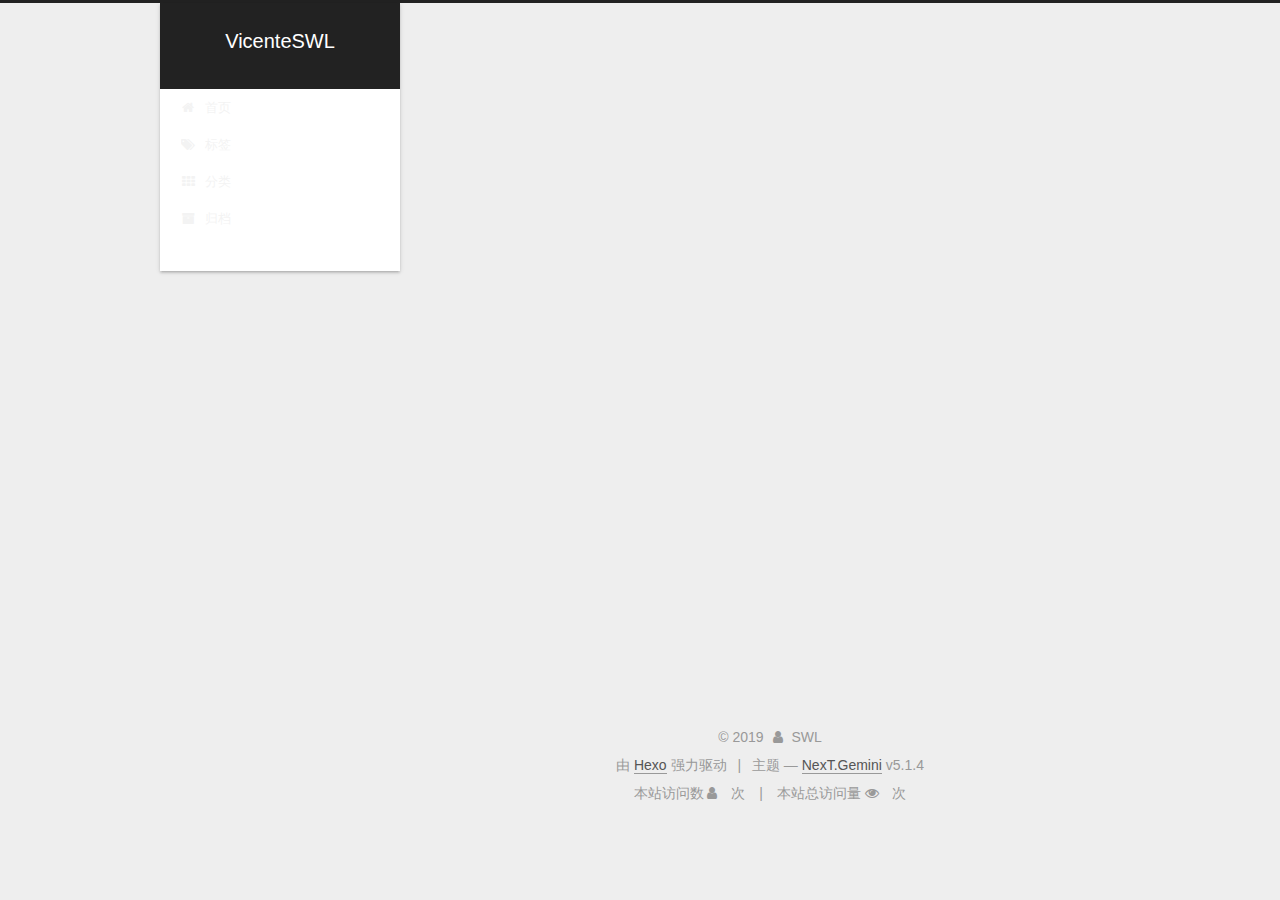
==== commit 305df25d: "Site updated: 2019-08-11 15:39:13" ====
--- a/archives/index.html
+++ b/archives/index.html
@@ -5,7 +5,7 @@
   
 
 
-<html class="theme-next muse use-motion" lang="en">
+<html class="theme-next gemini use-motion" lang="zh-Hans">
 <head><meta name="generator" content="Hexo 3.9.0">
   <meta charset="UTF-8">
 <meta http-equiv="X-UA-Compatible" content="IE=edge">
@@ -80,12 +80,12 @@
 
 
 <meta property="og:type" content="website">
-<meta property="og:title" content="Hexo">
+<meta property="og:title" content="VicenteSWL">
 <meta property="og:url" content="http://yoursite.com/archives/index.html">
-<meta property="og:site_name" content="Hexo">
-<meta property="og:locale" content="en">
+<meta property="og:site_name" content="VicenteSWL">
+<meta property="og:locale" content="zh-Hans">
 <meta name="twitter:card" content="summary">
-<meta name="twitter:title" content="Hexo">
+<meta name="twitter:title" content="VicenteSWL">
 
 
 
@@ -93,7 +93,7 @@
   var NexT = window.NexT || {};
   var CONFIG = {
     root: '/',
-    scheme: 'Muse',
+    scheme: 'Gemini',
     version: '5.1.4',
     sidebar: {"position":"left","display":"post","offset":12,"b2t":false,"scrollpercent":false,"onmobile":false},
     fancybox: true,
@@ -101,7 +101,7 @@
     motion: {"enable":true,"async":false,"transition":{"post_block":"fadeIn","post_header":"slideDownIn","post_body":"slideDownIn","coll_header":"slideLeftIn","sidebar":"slideUpIn"}},
     duoshuo: {
       userId: '0',
-      author: 'Author'
+      author: '博主'
     },
     algolia: {
       applicationID: '',
@@ -121,7 +121,7 @@
 
 
 
-  <title>Archive | Hexo</title>
+  <title>归档 | VicenteSWL</title>
   
 
 
@@ -133,7 +133,7 @@
 
 </head>
 
-<body itemscope itemtype="http://schema.org/WebPage" lang="en">
+<body itemscope itemtype="http://schema.org/WebPage" lang="zh-Hans">
 
   
   
@@ -151,7 +151,7 @@
     <div class="custom-logo-site-title">
       <a href="/" class="brand" rel="start">
         <span class="logo-line-before"><i></i></span>
-        <span class="site-title">Hexo</span>
+        <span class="site-title">VicenteSWL</span>
         <span class="logo-line-after"><i></i></span>
       </a>
     </div>
@@ -181,17 +181,37 @@
             
               <i class="menu-item-icon fa fa-fw fa-home"></i> <br>
             
-            Home
+            首页
           </a>
         </li>
       
         
+        <li class="menu-item menu-item-tags">
+          <a href="/tags/" rel="section">
+            
+              <i class="menu-item-icon fa fa-fw fa-tags"></i> <br>
+            
+            标签
+          </a>
+        </li>
+      
+        
+        <li class="menu-item menu-item-categories">
+          <a href="/categories/" rel="section">
+            
+              <i class="menu-item-icon fa fa-fw fa-th"></i> <br>
+            
+            分类
+          </a>
+        </li>
+      
+        
         <li class="menu-item menu-item-archives">
           <a href="/archives/" rel="section">
             
               <i class="menu-item-icon fa fa-fw fa-archive"></i> <br>
             
-            Archives
+            归档
           </a>
         </li>
       
@@ -227,7 +247,7 @@
         
           
         
-        Um..! 1 post. Keep on posting.
+        嗯..! 目前共计 1 篇日志。 继续努力。
       </span>
 
       
@@ -251,16 +271,16 @@
 
       <h2 class="post-title">
         
-            <a class="post-title-link" href="/2019/08/11/hello-world/" itemprop="url">
+            <a class="post-title-link" href="/2019/08/11/HEXO-TEST/" itemprop="url">
               
-                <span itemprop="name">Hello World</span>
+                <span itemprop="name">HEXO TEST</span>
               
             </a>
         
       </h2>
 
       <div class="post-meta">
-        <time class="post-time" itemprop="dateCreated" datetime="2019-08-11T08:58:03+08:00" content="2019-08-11">
+        <time class="post-time" itemprop="dateCreated" datetime="2019-08-11T13:06:48+08:00" content="2019-08-11">
           08-11
         </time>
       </div>
@@ -312,7 +332,9 @@
         <div class="site-overview">
           <div class="site-author motion-element" itemprop="author" itemscope itemtype="http://schema.org/Person">
             
-              <p class="site-author-name" itemprop="name">John Doe</p>
+              <img class="site-author-image" itemprop="image" src="/images/img.jpeg" alt="SWL">
+            
+              <p class="site-author-name" itemprop="name">SWL</p>
               <p class="site-description motion-element" itemprop="description"></p>
           </div>
 
@@ -324,7 +346,7 @@
                 <a href="/archives/">
               
                   <span class="site-state-item-count">1</span>
-                  <span class="site-state-item-name">posts</span>
+                  <span class="site-state-item-name">日志</span>
                 </a>
               </div>
             
@@ -337,6 +359,22 @@
 
           
 
+          
+            <div class="links-of-author motion-element">
+                
+                  <span class="links-of-author-item">
+                    <a href="https://github.com/vicenteswl" target="_blank" title="GitHub">
+                      
+                        <i class="fa fa-fw fa-github"></i>GitHub</a>
+                  </span>
+                
+                  <span class="links-of-author-item">
+                    <a href="https://space.bilibili.com/321593858" target="_blank" title="Bilibili">
+                      
+                        <i class="fa fa-fw fa-bilibili"></i>Bilibili</a>
+                  </span>
+                
+            </div>
           
 
           
@@ -368,13 +406,13 @@
   <span class="with-love">
     <i class="fa fa-user"></i>
   </span>
-  <span class="author" itemprop="copyrightHolder">John Doe</span>
+  <span class="author" itemprop="copyrightHolder">SWL</span>
 
   
 </div>
 
 
-  <div class="powered-by">Powered by <a class="theme-link" target="_blank" href="https://hexo.io">Hexo</a></div>
+  <div class="powered-by">由 <a class="theme-link" target="_blank" href="https://hexo.io">Hexo</a> 强力驱动</div>
 
 
 
@@ -382,12 +420,32 @@
 
 
 
-  <div class="theme-info">Theme &mdash; <a class="theme-link" target="_blank" href="https://github.com/iissnan/hexo-theme-next">NexT.Muse</a> v5.1.4</div>
-
-
-
-
-        
+  <div class="theme-info">主题 &mdash; <a class="theme-link" target="_blank" href="https://github.com/iissnan/hexo-theme-next">NexT.Gemini</a> v5.1.4</div>
+
+
+
+
+        
+<div class="busuanzi-count">
+  <script async src="https://dn-lbstatics.qbox.me/busuanzi/2.3/busuanzi.pure.mini.js"></script>
+
+  
+    <span class="site-uv">
+      本站访问数 <i class="fa fa-user"></i>
+      <span class="busuanzi-value" id="busuanzi_value_site_uv"></span>
+      次
+    </span>
+  
+
+  
+    <span class="site-pv">
+      本站总访问量 <i class="fa fa-eye"></i>
+      <span class="busuanzi-value" id="busuanzi_value_site_pv"></span>
+      次
+    </span>
+  
+</div>
+
 
 
 
@@ -482,6 +540,13 @@
   
   
 
+
+  <script type="text/javascript" src="/js/src/affix.js?v=5.1.4"></script>
+
+  <script type="text/javascript" src="/js/src/schemes/pisces.js?v=5.1.4"></script>
+
+
+
   
 
   
--- a/css/main.css
+++ b/css/main.css
@@ -189,7 +189,7 @@
   font-size: 14px;
   line-height: 2;
   color: #555;
-  background: #fff;
+  background: #eee;
 }
 @media (max-width: 767px) {
   body {
@@ -445,7 +445,7 @@
 .header-inner {
   margin: 0 auto;
   padding: 100px 0 70px;
-  width: 700px;
+  width: calc(100% - 252px);
 }
 @media (min-width: 1600px) {
   .container .header-inner {
@@ -457,7 +457,7 @@
 }
 .main-inner {
   margin: 0 auto;
-  width: 700px;
+  width: calc(100% - 252px);
 }
 @media (min-width: 1600px) {
   .container .main-inner {
@@ -474,7 +474,7 @@
 .footer-inner {
   box-sizing: border-box;
   margin: 20px auto;
-  width: 700px;
+  width: calc(100% - 252px);
 }
 @media (min-width: 1600px) {
   .container .footer-inner {
@@ -653,8 +653,8 @@
 @media (min-width: 992px) {
   .full-image.full-image.full-image.full-image {
     max-width: none;
-    width: 110%;
-    margin: 25px -5%;
+    width: 118%;
+    margin: 0 -9%;
   }
 }
 .blockquote-center,
@@ -940,11 +940,11 @@
   display: inline-block;
   padding: 0 20px;
   font-size: 14px;
-  color: #fff;
-  background: #222;
-  border: 2px solid #222;
+  color: #555;
+  background: #fff;
+  border: 2px solid #555;
   text-decoration: none;
-  border-radius: 0;
+  border-radius: 2px;
   transition-property: background-color;
   transition-duration: 0.2s;
   transition-timing-function: ease-in-out;
@@ -953,8 +953,8 @@
 }
 .btn:hover {
   border-color: #222;
-  color: #222;
-  background: #fff;
+  color: #fff;
+  background: #222;
 }
 .btn +.btn {
   margin: 0 0 8px 8px;
@@ -1066,7 +1066,7 @@
   width: 24px;
   background: #222;
   font-size: 12px;
-  opacity: 1;
+  opacity: 0.6;
   color: #fff;
   cursor: pointer;
   text-align: center;
@@ -1087,7 +1087,7 @@
   }
 }
 .back-to-top.back-to-top-on {
-  bottom: 19px;
+  bottom: 30px;
 }
 .header {
   background: transparent;
@@ -1136,7 +1136,7 @@
 .site-subtitle {
   margin-top: 10px;
   font-size: 13px;
-  color: #999;
+  color: #ddd;
 }
 .use-motion .brand {
   opacity: 0;
@@ -1209,7 +1209,8 @@
   transition-timing-function: ease-in-out;
   transition-delay: 0s;
 }
-.menu .menu-item a:hover {
+.menu .menu-item a:hover,
+.menu-item-active a {
   border-bottom-color: #222;
 }
 .menu .menu-item .fa {
@@ -1738,20 +1739,20 @@
   display: block;
   margin: 0 auto;
   padding: 2px;
-  max-width: 96px;
+  max-width: 120px;
   height: auto;
-  border: 2px solid #333;
+  border: 1px solid #eee;
 }
 .site-author-name {
-  margin: 5px 0 0;
+  margin: 0;
   text-align: center;
-  color: #f5f5f5;
-  font-weight: normal;
+  color: #222;
+  font-weight: 600;
 }
 .site-description {
-  margin-top: 5px;
+  margin-top: 0;
   text-align: center;
-  font-size: 14px;
+  font-size: 13px;
   color: #999;
 }
 .site-state {
@@ -1763,7 +1764,7 @@
 .site-state-item {
   display: inline-block;
   padding: 0 15px;
-  border-left: 1px solid #333;
+  border-left: 1px solid #eee;
 }
 .site-state-item:first-child {
   border-left: none;
@@ -1776,11 +1777,11 @@
   text-align: center;
   color: inherit;
   font-weight: 600;
-  font-size: 18px;
+  font-size: 16px;
 }
 .site-state-item-name {
   font-size: 13px;
-  color: inherit;
+  color: #999;
 }
 .feed-link {
   margin-top: 20px;
@@ -1822,7 +1823,7 @@
   width: 4px;
   height: 4px;
   border-radius: 50%;
-  background: #5bcb58;
+  background: #885cd9;
 }
 .links-of-blogroll {
   font-size: 13px;
@@ -1860,7 +1861,7 @@
   color: #555;
 }
 .sidebar-nav li:hover {
-  color: #f5f5f5;
+  color: #fc6423;
 }
 .page-post-detail .sidebar-nav-toc {
   padding: 0 5px;
@@ -1869,11 +1870,11 @@
   margin-left: 10px;
 }
 .sidebar-nav .sidebar-nav-active {
-  color: #87daff;
-  border-bottom-color: #87daff;
+  color: #fc6423;
+  border-bottom-color: #fc6423;
 }
 .sidebar-nav .sidebar-nav-active:hover {
-  color: #87daff;
+  color: #fc6423;
 }
 .sidebar-panel {
   display: none;
@@ -1906,12 +1907,12 @@
   transition-timing-function: ease-in-out;
   transition-delay: 0s;
   transition-property: all;
-  color: #999;
-  border-bottom-color: #555;
+  color: #666;
+  border-bottom-color: #ccc;
 }
 .post-toc ol a:hover {
-  color: #ccc;
-  border-bottom-color: #ccc;
+  color: #000;
+  border-bottom-color: #000;
 }
 .post-toc .nav-item {
   overflow: hidden;
@@ -1933,14 +1934,14 @@
   display: block;
 }
 .post-toc .nav .active > a {
-  color: #87daff;
-  border-bottom-color: #87daff;
+  color: #fc6423;
+  border-bottom-color: #fc6423;
 }
 .post-toc .nav .active-current > a {
-  color: #87daff;
+  color: #fc6423;
 }
 .post-toc .nav .active-current > a:hover {
-  color: #87daff;
+  color: #fc6423;
 }
 .footer {
   font-size: 14px;
@@ -2580,83 +2581,543 @@
   }
 }
 .page-post-detail .sidebar-toggle-line {
-  background: #87daff;
+  background: #fc6423;
 }
 .page-post-detail .comments {
   overflow: hidden;
 }
-@media (max-width: 767px) {
-  .header-inner,
-  .container .main-inner,
+.header {
+  position: relative;
+  margin: 0 auto;
+  width: 75%;
+}
+@media (min-width: 768px) and (max-width: 991px) {
+  .header {
+    width: auto;
+  }
+}
+@media (max-width: 767px) {
+  .header {
+    width: auto;
+  }
+}
+.header-inner {
+  position: absolute;
+  top: 0;
+  overflow: hidden;
+  padding: 0;
+  width: 240px;
+  background: #fff;
+  box-shadow: 0 2px 2px 0 rgba(0,0,0,0.12), 0 3px 1px -2px rgba(0,0,0,0.06), 0 1px 5px 0 rgba(0,0,0,0.12);
+  border-radius: initial;
+}
+@media (min-width: 1600px) {
+  .container .header-inner {
+    width: 240px;
+  }
+}
+@media (min-width: 768px) and (max-width: 991px) {
+  .header-inner {
+    position: relative;
+    width: auto;
+    border-radius: initial;
+  }
+}
+@media (max-width: 767px) {
+  .header-inner {
+    position: relative;
+    width: auto;
+    border-radius: initial;
+  }
+}
+.main:before,
+.main:after {
+  content: " ";
+  display: table;
+}
+.main:after {
+  clear: both;
+}
+@media (min-width: 768px) and (max-width: 991px) {
+  .main {
+    padding-bottom: 100px;
+  }
+}
+@media (max-width: 767px) {
+  .main {
+    padding-bottom: 100px;
+  }
+}
+.container .main-inner {
+  width: 75%;
+}
+@media (min-width: 768px) and (max-width: 991px) {
+  .container .main-inner {
+    width: auto;
+  }
+}
+@media (max-width: 767px) {
+  .container .main-inner {
+    width: auto;
+  }
+}
+.content-wrap {
+  float: right;
+  box-sizing: border-box;
+  padding: 40px;
+  width: calc(100% - 252px);
+  background: #fff;
+  min-height: 700px;
+  box-shadow: 0 2px 2px 0 rgba(0,0,0,0.12), 0 3px 1px -2px rgba(0,0,0,0.06), 0 1px 5px 0 rgba(0,0,0,0.12);
+  border-radius: initial;
+}
+@media (min-width: 768px) and (max-width: 991px) {
+  .content-wrap {
+    width: 100%;
+    padding: 20px;
+    border-radius: initial;
+  }
+}
+@media (max-width: 767px) {
+  .content-wrap {
+    width: 100%;
+    padding: 20px;
+    min-height: auto;
+    border-radius: initial;
+  }
+}
+.sidebar {
+  position: static;
+  float: left;
+  margin-top: 300px;
+  width: 240px;
+  background: #eee;
+  box-shadow: none;
+}
+@media (min-width: 768px) and (max-width: 991px) {
+  .sidebar {
+    display: none;
+  }
+}
+@media (max-width: 767px) {
+  .sidebar {
+    display: none;
+  }
+}
+.sidebar-toggle {
+  display: none;
+}
+.footer-inner {
+  width: 75%;
+  padding-left: 260px;
+}
+@media (min-width: 768px) and (max-width: 991px) {
   .footer-inner {
     width: auto;
-  }
-}
-embed {
-  display: block;
-  margin: 0px auto 25px auto;
-}
-.custom-logo .site-meta-headline {
-  text-align: center;
-}
-.custom-logo .brand {
+    padding-left: 0 !important;
+    padding-right: 0 !important;
+  }
+}
+@media (max-width: 767px) {
+  .footer-inner {
+    width: auto;
+    padding-left: 0 !important;
+    padding-right: 0 !important;
+  }
+}
+.sidebar-position-right .header-inner {
+  right: 0;
+}
+.sidebar-position-right .content-wrap {
+  float: left;
+}
+.sidebar-position-right .sidebar {
+  float: right;
+}
+.sidebar-position-right .footer-inner {
+  padding-left: 0;
+  padding-right: 260px;
+}
+.site-brand-wrapper {
+  position: relative;
+}
+.site-meta {
+  padding: 20px 0;
+  color: #fff;
+  background: #222;
+}
+@media (min-width: 768px) and (max-width: 991px) {
+  .site-meta {
+    box-shadow: 0 0 16px rgba(0,0,0,0.5);
+  }
+}
+@media (max-width: 767px) {
+  .site-meta {
+    box-shadow: 0 0 16px rgba(0,0,0,0.5);
+  }
+}
+.brand {
+  padding: 0;
   background: none;
 }
-.custom-logo .site-title {
-  margin: 10px auto 0;
-  font-size: 24px;
-  color: #222;
-}
-.custom-logo .site-title a {
-  border: none;
-}
-.custom-logo-image {
-  margin: 0 auto;
-  padding: 5px;
-  max-width: 150px;
-  background: #fff;
-}
-@media (max-width: 767px) {
-  .site-nav {
-    position: absolute;
-    left: 0;
-    top: 52px;
-    margin: 0;
-    width: 100%;
-    padding: 0;
-    background: #fff;
-    border-bottom: 1px solid #ddd;
-    z-index: 1030;
-  }
-}
-@media (max-width: 767px) {
-  .menu {
-    text-align: left;
-  }
-}
-@media (max-width: 767px) {
-  .menu .menu-item {
-    display: block;
-    margin: 0 10px;
-    vertical-align: top;
-  }
-}
-@media (max-width: 767px) {
-  .menu .menu-item br {
-    display: none;
-  }
-}
-@media (max-width: 767px) {
-  .menu .menu-item a {
-    padding: 5px 10px;
-  }
-}
-.menu .menu-item .fa {
-  margin-right: 0;
+.brand:hover {
+  color: #fff;
+}
+.site-subtitle {
+  margin: 10px 10px 0;
+  font-weight: initial;
 }
 .site-search form {
   display: none;
 }
+.site-nav {
+  border-top: none;
+}
+@media (min-width: 768px) and (max-width: 991px) {
+  .site-nav {
+    display: none !important;
+  }
+}
+@media (min-width: 768px) and (max-width: 991px) {
+  .site-nav-on {
+    display: block !important;
+  }
+}
+.menu .menu-item {
+  display: block;
+  margin: 0;
+}
+.menu .menu-item a {
+  position: relative;
+  box-sizing: border-box;
+  padding: 5px 20px;
+  text-align: left;
+  line-height: inherit;
+  transition-property: background-color;
+  transition-duration: 0.2s;
+  transition-timing-function: ease-in-out;
+  transition-delay: 0s;
+}
+.menu .menu-item a:hover,
+.menu-item-active a {
+  background: #f9f9f9;
+  border-bottom-color: #fff;
+}
+.menu .menu-item br {
+  display: none;
+}
+.menu-item-active a:after {
+  content: " ";
+  position: absolute;
+  top: 50%;
+  margin-top: -3px;
+  right: 15px;
+  width: 6px;
+  height: 6px;
+  border-radius: 50%;
+  background-color: #bbb;
+}
+.btn-bar {
+  background-color: #fff;
+}
+.site-nav-toggle {
+  left: 20px;
+  top: 50%;
+  -webkit-transform: translateY(-50%);
+  -webkit-transform: translateY(-50%);
+  -moz-transform: translateY(-50%);
+  -ms-transform: translateY(-50%);
+  -o-transform: translateY(-50%);
+  transform: translateY(-50%);
+}
+@media (min-width: 768px) and (max-width: 991px) {
+  .site-nav-toggle {
+    display: block;
+  }
+}
+.use-motion .sidebar .motion-element {
+  opacity: 1;
+}
+.sidebar {
+  margin-left: -100%;
+  right: auto;
+  bottom: auto;
+  -webkit-transform: none;
+}
+.sidebar-inner {
+  box-sizing: border-box;
+  width: 240px;
+  color: #555;
+  background: #fff;
+  box-shadow: 0 2px 2px 0 rgba(0,0,0,0.12), 0 3px 1px -2px rgba(0,0,0,0.06), 0 1px 5px 0 rgba(0,0,0,0.12), 0 -1px 0.5px 0 rgba(0,0,0,0.09);
+  border-radius: initial;
+  opacity: 0;
+}
+.sidebar-inner.affix {
+  position: fixed;
+  top: 12px;
+}
+.sidebar-inner.affix-bottom {
+  position: absolute;
+}
+.site-overview {
+  text-align: left;
+}
+.site-author:before,
+.site-author:after {
+  content: " ";
+  display: table;
+}
+.site-author:after {
+  clear: both;
+}
+.sidebar a {
+  color: #555;
+}
+.sidebar a:hover {
+  color: #222;
+}
+.site-state-item {
+  padding: 0 10px;
+}
+.links-of-author-item a:before {
+  display: none;
+}
+.links-of-author-item a {
+  border-bottom: none;
+  text-decoration: underline;
+}
+.feed-link {
+  border-top: 1px dotted #ccc;
+  border-bottom: 1px dotted #ccc;
+  text-align: center;
+}
+.feed-link a {
+  display: block;
+  color: #fc6423;
+  border: none;
+}
+.feed-link a:hover {
+  background: none;
+  color: #e34603;
+}
+.feed-link a:hover i {
+  color: #e34603;
+}
+.links-of-author {
+  display: flex;
+  flex-wrap: wrap;
+  justify-content: center;
+}
+.links-of-author-item {
+  margin: 5px 0 0;
+  width: 50%;
+}
+.links-of-author-item a {
+  max-width: 216px;
+  box-sizing: border-box;
+  display: inline-block;
+  margin-right: 0;
+  margin-bottom: 0;
+  padding: 0 5px;
+  overflow: hidden;
+  white-space: nowrap;
+  text-overflow: ellipsis;
+}
+.links-of-author-item a {
+  display: block;
+  text-decoration: none;
+}
+.links-of-author-item a:hover {
+  border-radius: 4px;
+  background: #eee;
+}
+.links-of-author-item .fa {
+  margin-right: 2px;
+  font-size: 16px;
+}
+.links-of-author-item .fa-globe {
+  font-size: 15px;
+}
+.links-of-blogroll {
+  text-align: center;
+  margin-top: 20px;
+  padding: 3px 0 0;
+  border-top: 1px dotted #ccc;
+}
+.links-of-blogroll-title {
+  margin-top: 0;
+}
+.links-of-blogroll-item {
+  padding: 0;
+}
+.links-of-blogroll-inline:before,
+.links-of-blogroll-inline:after {
+  content: " ";
+  display: table;
+}
+.links-of-blogroll-inline:after {
+  clear: both;
+}
 .links-of-blogroll-inline .links-of-blogroll-item {
-  display: inline-block;
-}
+  margin: 5px 0 0;
+  width: 50%;
+  display: inline-block;
+  width: unset;
+}
+.links-of-blogroll-inline .links-of-blogroll-item a {
+  max-width: 216px;
+  box-sizing: border-box;
+  display: inline-block;
+  margin-right: 0;
+  margin-bottom: 0;
+  padding: 0 5px;
+  overflow: hidden;
+  white-space: nowrap;
+  text-overflow: ellipsis;
+}
+.content-wrap {
+  padding: initial;
+  background: initial;
+  box-shadow: initial;
+  border-radius: initial;
+}
+.post-block {
+  padding: 40px;
+  background: #fff;
+  box-shadow: 0 2px 2px 0 rgba(0,0,0,0.12), 0 3px 1px -2px rgba(0,0,0,0.06), 0 1px 5px 0 rgba(0,0,0,0.12);
+  border-radius: initial;
+}
+#posts > article + article .post-block {
+  margin-top: 12px;
+  box-shadow: 0 2px 2px 0 rgba(0,0,0,0.12), 0 3px 1px -2px rgba(0,0,0,0.06), 0 1px 5px 0 rgba(0,0,0,0.12), 0 -1px 0.5px 0 rgba(0,0,0,0.09);
+  border-radius: initial;
+}
+.comments {
+  padding: 40px;
+  margin: initial;
+  margin-top: 12px;
+  background: #fff;
+  box-shadow: 0 2px 2px 0 rgba(0,0,0,0.12), 0 3px 1px -2px rgba(0,0,0,0.06), 0 1px 5px 0 rgba(0,0,0,0.12), 0 -1px 0.5px 0 rgba(0,0,0,0.09);
+  border-radius: initial;
+}
+.posts-expand {
+  padding-top: initial;
+}
+.post-nav-divider {
+  width: 4%;
+}
+.post-nav-item {
+  width: 48%;
+}
+.post-eof,
+.post-spread {
+  display: none !important;
+}
+.pagination {
+  margin: 12px 0 0;
+  border-top: initial;
+  background: #fff;
+  box-shadow: 0 2px 2px 0 rgba(0,0,0,0.12), 0 3px 1px -2px rgba(0,0,0,0.06), 0 1px 5px 0 rgba(0,0,0,0.12), 0 -1px 0.5px 0 rgba(0,0,0,0.09);
+  border-radius: initial;
+  padding: 10px 0 10px;
+}
+.pagination .prev,
+.pagination .next,
+.pagination .page-number {
+  margin-bottom: initial;
+  top: initial;
+}
+.main {
+  padding-bottom: initial;
+}
+.footer {
+  bottom: auto;
+}
+.post-header h1,
+.post-header h2 {
+  margin: initial;
+}
+.posts-expand .post-title-link {
+  line-height: inherit;
+}
+.posts-expand .post-title {
+  font-size: 1.7em;
+}
+.post-body h1 {
+  font-size: 1.6em;
+  border-bottom: 1px solid #eee;
+}
+.post-body h2 {
+  font-size: 1.45em;
+  border-bottom: 1px solid #eee;
+}
+.post-body h3 {
+  font-size: 1.3em;
+  border-bottom: 1px dotted #eee;
+}
+.post-body h4 {
+  font-size: 1.2em;
+}
+.post-body h5 {
+  font-size: 1.07em;
+}
+.post-body h6 {
+  font-size: 1.03em;
+}
+@media (min-width: 768px) and (max-width: 991px) {
+  .content-wrap {
+    padding: 10px;
+  }
+  .posts-expand {
+    margin: initial;
+  }
+  .posts-expand .post-button {
+    margin-top: 20px;
+  }
+  .post-block {
+    padding: 20px;
+    box-shadow: 0 2px 2px 0 rgba(0,0,0,0.12), 0 3px 1px -2px rgba(0,0,0,0.06), 0 1px 5px 0 rgba(0,0,0,0.12), 0 -1px 0.5px 0 rgba(0,0,0,0.09);
+    border-radius: initial;
+  }
+  #posts > article + article .post-block {
+    margin-top: 10px;
+  }
+  .comments {
+    margin-top: 10px;
+    padding: 10px 20px;
+  }
+  .pagination {
+    margin: 10px 0 0;
+  }
+}
+@media (max-width: 767px) {
+  .content-wrap {
+    padding: 8px;
+  }
+  .posts-expand {
+    margin: initial;
+  }
+  .posts-expand .post-button {
+    margin-top: 12px;
+  }
+  .posts-expand img {
+    padding: initial !important;
+  }
+  .post-block {
+    padding: 12px;
+    min-height: auto;
+    box-shadow: 0 2px 2px 0 rgba(0,0,0,0.12), 0 3px 1px -2px rgba(0,0,0,0.06), 0 1px 5px 0 rgba(0,0,0,0.12), 0 -1px 0.5px 0 rgba(0,0,0,0.09);
+    border-radius: initial;
+  }
+  #posts > article + article .post-block {
+    margin-top: 8px;
+  }
+  .comments {
+    margin-top: 8px;
+    padding: 0 12px;
+  }
+  .pagination {
+    margin: 8px 0 0;
+  }
+}
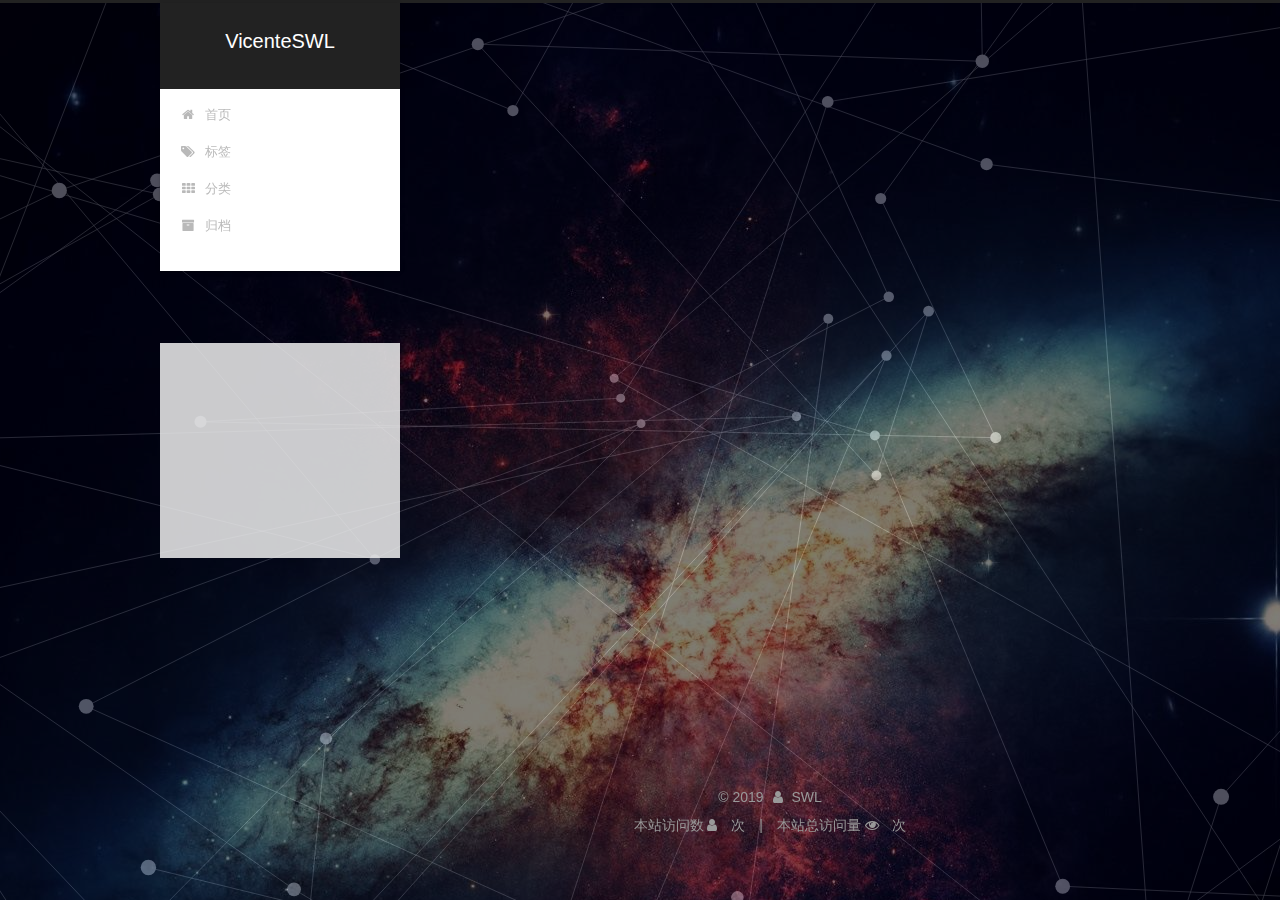
==== commit 276276c4: "Site updated: 2019-08-11 20:21:00" ====
--- a/archives/index.html
+++ b/archives/index.html
@@ -13,6 +13,13 @@
 <meta name="theme-color" content="#222">
 
 
+
+  
+  
+    
+    
+  <script src="/lib/pace/pace.min.js?v=1.0.2"></script>
+  <link href="/lib/pace/pace-theme-bounce.min.css?v=1.0.2" rel="stylesheet">
 
 
 
@@ -273,7 +280,7 @@
         
             <a class="post-title-link" href="/2019/08/11/HEXO-TEST/" itemprop="url">
               
-                <span itemprop="name">HEXO TEST</span>
+                <span itemprop="name">Hexo Note&Tutorial</span>
               
             </a>
         
@@ -411,7 +418,7 @@
   
 </div>
 
-
+<!--
   <div class="powered-by">由 <a class="theme-link" target="_blank" href="https://hexo.io">Hexo</a> 强力驱动</div>
 
 
@@ -421,7 +428,7 @@
 
 
   <div class="theme-info">主题 &mdash; <a class="theme-link" target="_blank" href="https://github.com/iissnan/hexo-theme-next">NexT.Gemini</a> v5.1.4</div>
-
+-->
 
 
 
@@ -491,6 +498,9 @@
 
 
 
+  
+  
+
 
 
 
@@ -525,6 +535,16 @@
   
   
     <script type="text/javascript" src="/lib/fancybox/source/jquery.fancybox.pack.js?v=2.1.5"></script>
+  
+
+  
+  
+    <script type="text/javascript" src="/lib/three/three.min.js"></script>
+  
+
+  
+  
+    <script type="text/javascript" src="/lib/three/canvas_lines.min.js"></script>
   
 
 
--- a/css/main.css
+++ b/css/main.css
@@ -1823,7 +1823,7 @@
   width: 4px;
   height: 4px;
   border-radius: 50%;
-  background: #885cd9;
+  background: #0393a1;
 }
 .links-of-blogroll {
   font-size: 13px;
@@ -3121,3 +3121,13 @@
     margin: 8px 0 0;
   }
 }
+body {
+  background: url("/images/back.jpg") no-repeat fixed center top;
+  margin: 0;
+  padding: 0;
+}
+.main-inner {
+  margin-top: 60px;
+  opacity: 0.85;
+  min-height: 500px;
+}
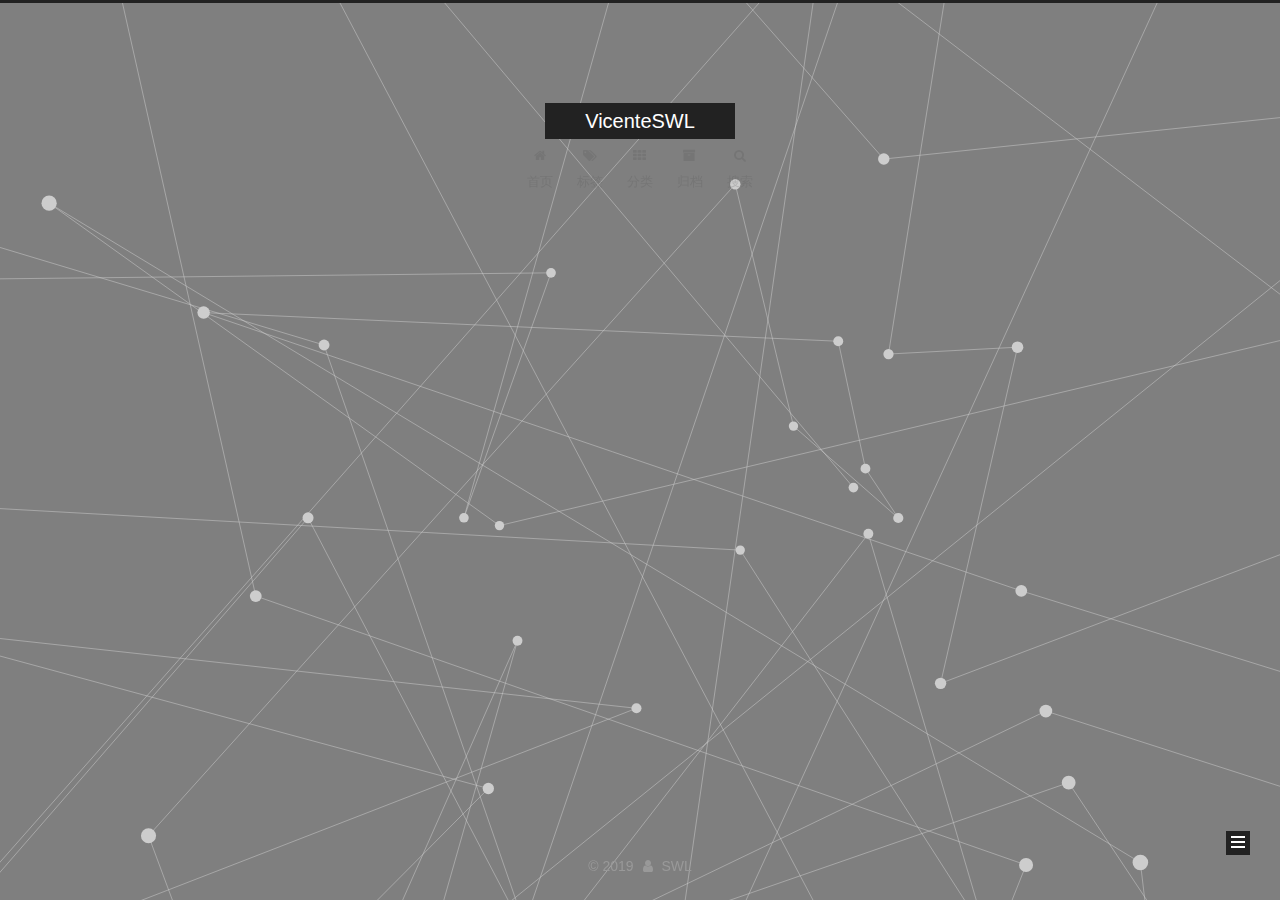
==== commit 243a5f5a: "Site updated: 2019-08-11 22:07:43" ====
--- a/archives/index.html
+++ b/archives/index.html
@@ -5,7 +5,7 @@
   
 
 
-<html class="theme-next gemini use-motion" lang="zh-Hans">
+<html class="theme-next muse use-motion" lang="zh-Hans">
 <head><meta name="generator" content="Hexo 3.9.0">
   <meta charset="UTF-8">
 <meta http-equiv="X-UA-Compatible" content="IE=edge">
@@ -100,7 +100,7 @@
   var NexT = window.NexT || {};
   var CONFIG = {
     root: '/',
-    scheme: 'Gemini',
+    scheme: 'Muse',
     version: '5.1.4',
     sidebar: {"position":"left","display":"post","offset":12,"b2t":false,"scrollpercent":false,"onmobile":false},
     fancybox: true,
@@ -224,9 +224,41 @@
       
 
       
+        <li class="menu-item menu-item-search">
+          
+            <a href="javascript:;" class="popup-trigger">
+          
+            
+              <i class="menu-item-icon fa fa-search fa-fw"></i> <br>
+            
+            搜索
+          </a>
+        </li>
+      
     </ul>
   
 
+  
+    <div class="site-search">
+      
+  <div class="popup search-popup local-search-popup">
+  <div class="local-search-header clearfix">
+    <span class="search-icon">
+      <i class="fa fa-search"></i>
+    </span>
+    <span class="popup-btn-close">
+      <i class="fa fa-times-circle"></i>
+    </span>
+    <div class="local-search-input-wrapper">
+      <input autocomplete="off" placeholder="搜索..." spellcheck="false" type="text" id="local-search-input">
+    </div>
+  </div>
+  <div id="local-search-result"></div>
+</div>
+
+
+
+    </div>
   
 </nav>
 
@@ -359,7 +391,25 @@
             
 
             
-
+              
+              
+              <div class="site-state-item site-state-categories">
+                <a href="/categories/index.html">
+                  <span class="site-state-item-count">1</span>
+                  <span class="site-state-item-name">分类</span>
+                </a>
+              </div>
+            
+
+            
+              
+              
+              <div class="site-state-item site-state-tags">
+                <a href="/tags/index.html">
+                  <span class="site-state-item-count">2</span>
+                  <span class="site-state-item-name">标签</span>
+                </a>
+              </div>
             
 
           </nav>
@@ -427,32 +477,12 @@
 
 
 
-  <div class="theme-info">主题 &mdash; <a class="theme-link" target="_blank" href="https://github.com/iissnan/hexo-theme-next">NexT.Gemini</a> v5.1.4</div>
+  <div class="theme-info">主题 &mdash; <a class="theme-link" target="_blank" href="https://github.com/iissnan/hexo-theme-next">NexT.Muse</a> v5.1.4</div>
 -->
 
 
 
         
-<div class="busuanzi-count">
-  <script async src="https://dn-lbstatics.qbox.me/busuanzi/2.3/busuanzi.pure.mini.js"></script>
-
-  
-    <span class="site-uv">
-      本站访问数 <i class="fa fa-user"></i>
-      <span class="busuanzi-value" id="busuanzi_value_site_uv"></span>
-      次
-    </span>
-  
-
-  
-    <span class="site-pv">
-      本站总访问量 <i class="fa fa-eye"></i>
-      <span class="busuanzi-value" id="busuanzi_value_site_pv"></span>
-      次
-    </span>
-  
-</div>
-
 
 
 
@@ -560,13 +590,6 @@
   
   
 
-
-  <script type="text/javascript" src="/js/src/affix.js?v=5.1.4"></script>
-
-  <script type="text/javascript" src="/js/src/schemes/pisces.js?v=5.1.4"></script>
-
-
-
   
 
   
@@ -610,6 +633,323 @@
 
 
   
+
+  <script type="text/javascript">
+    // Popup Window;
+    var isfetched = false;
+    var isXml = true;
+    // Search DB path;
+    var search_path = "search.xml";
+    if (search_path.length === 0) {
+      search_path = "search.xml";
+    } else if (/json$/i.test(search_path)) {
+      isXml = false;
+    }
+    var path = "/" + search_path;
+    // monitor main search box;
+
+    var onPopupClose = function (e) {
+      $('.popup').hide();
+      $('#local-search-input').val('');
+      $('.search-result-list').remove();
+      $('#no-result').remove();
+      $(".local-search-pop-overlay").remove();
+      $('body').css('overflow', '');
+    }
+
+    function proceedsearch() {
+      $("body")
+        .append('<div class="search-popup-overlay local-search-pop-overlay"></div>')
+        .css('overflow', 'hidden');
+      $('.search-popup-overlay').click(onPopupClose);
+      $('.popup').toggle();
+      var $localSearchInput = $('#local-search-input');
+      $localSearchInput.attr("autocapitalize", "none");
+      $localSearchInput.attr("autocorrect", "off");
+      $localSearchInput.focus();
+    }
+
+    // search function;
+    var searchFunc = function(path, search_id, content_id) {
+      'use strict';
+
+      // start loading animation
+      $("body")
+        .append('<div class="search-popup-overlay local-search-pop-overlay">' +
+          '<div id="search-loading-icon">' +
+          '<i class="fa fa-spinner fa-pulse fa-5x fa-fw"></i>' +
+          '</div>' +
+          '</div>')
+        .css('overflow', 'hidden');
+      $("#search-loading-icon").css('margin', '20% auto 0 auto').css('text-align', 'center');
+
+      $.ajax({
+        url: path,
+        dataType: isXml ? "xml" : "json",
+        async: true,
+        success: function(res) {
+          // get the contents from search data
+          isfetched = true;
+          $('.popup').detach().appendTo('.header-inner');
+          var datas = isXml ? $("entry", res).map(function() {
+            return {
+              title: $("title", this).text(),
+              content: $("content",this).text(),
+              url: $("url" , this).text()
+            };
+          }).get() : res;
+          var input = document.getElementById(search_id);
+          var resultContent = document.getElementById(content_id);
+          var inputEventFunction = function() {
+            var searchText = input.value.trim().toLowerCase();
+            var keywords = searchText.split(/[\s\-]+/);
+            if (keywords.length > 1) {
+              keywords.push(searchText);
+            }
+            var resultItems = [];
+            if (searchText.length > 0) {
+              // perform local searching
+              datas.forEach(function(data) {
+                var isMatch = false;
+                var hitCount = 0;
+                var searchTextCount = 0;
+                var title = data.title.trim();
+                var titleInLowerCase = title.toLowerCase();
+                var content = data.content.trim().replace(/<[^>]+>/g,"");
+                var contentInLowerCase = content.toLowerCase();
+                var articleUrl = decodeURIComponent(data.url);
+                var indexOfTitle = [];
+                var indexOfContent = [];
+                // only match articles with not empty titles
+                if(title != '') {
+                  keywords.forEach(function(keyword) {
+                    function getIndexByWord(word, text, caseSensitive) {
+                      var wordLen = word.length;
+                      if (wordLen === 0) {
+                        return [];
+                      }
+                      var startPosition = 0, position = [], index = [];
+                      if (!caseSensitive) {
+                        text = text.toLowerCase();
+                        word = word.toLowerCase();
+                      }
+                      while ((position = text.indexOf(word, startPosition)) > -1) {
+                        index.push({position: position, word: word});
+                        startPosition = position + wordLen;
+                      }
+                      return index;
+                    }
+
+                    indexOfTitle = indexOfTitle.concat(getIndexByWord(keyword, titleInLowerCase, false));
+                    indexOfContent = indexOfContent.concat(getIndexByWord(keyword, contentInLowerCase, false));
+                  });
+                  if (indexOfTitle.length > 0 || indexOfContent.length > 0) {
+                    isMatch = true;
+                    hitCount = indexOfTitle.length + indexOfContent.length;
+                  }
+                }
+
+                // show search results
+
+                if (isMatch) {
+                  // sort index by position of keyword
+
+                  [indexOfTitle, indexOfContent].forEach(function (index) {
+                    index.sort(function (itemLeft, itemRight) {
+                      if (itemRight.position !== itemLeft.position) {
+                        return itemRight.position - itemLeft.position;
+                      } else {
+                        return itemLeft.word.length - itemRight.word.length;
+                      }
+                    });
+                  });
+
+                  // merge hits into slices
+
+                  function mergeIntoSlice(text, start, end, index) {
+                    var item = index[index.length - 1];
+                    var position = item.position;
+                    var word = item.word;
+                    var hits = [];
+                    var searchTextCountInSlice = 0;
+                    while (position + word.length <= end && index.length != 0) {
+                      if (word === searchText) {
+                        searchTextCountInSlice++;
+                      }
+                      hits.push({position: position, length: word.length});
+                      var wordEnd = position + word.length;
+
+                      // move to next position of hit
+
+                      index.pop();
+                      while (index.length != 0) {
+                        item = index[index.length - 1];
+                        position = item.position;
+                        word = item.word;
+                        if (wordEnd > position) {
+                          index.pop();
+                        } else {
+                          break;
+                        }
+                      }
+                    }
+                    searchTextCount += searchTextCountInSlice;
+                    return {
+                      hits: hits,
+                      start: start,
+                      end: end,
+                      searchTextCount: searchTextCountInSlice
+                    };
+                  }
+
+                  var slicesOfTitle = [];
+                  if (indexOfTitle.length != 0) {
+                    slicesOfTitle.push(mergeIntoSlice(title, 0, title.length, indexOfTitle));
+                  }
+
+                  var slicesOfContent = [];
+                  while (indexOfContent.length != 0) {
+                    var item = indexOfContent[indexOfContent.length - 1];
+                    var position = item.position;
+                    var word = item.word;
+                    // cut out 100 characters
+                    var start = position - 20;
+                    var end = position + 80;
+                    if(start < 0){
+                      start = 0;
+                    }
+                    if (end < position + word.length) {
+                      end = position + word.length;
+                    }
+                    if(end > content.length){
+                      end = content.length;
+                    }
+                    slicesOfContent.push(mergeIntoSlice(content, start, end, indexOfContent));
+                  }
+
+                  // sort slices in content by search text's count and hits' count
+
+                  slicesOfContent.sort(function (sliceLeft, sliceRight) {
+                    if (sliceLeft.searchTextCount !== sliceRight.searchTextCount) {
+                      return sliceRight.searchTextCount - sliceLeft.searchTextCount;
+                    } else if (sliceLeft.hits.length !== sliceRight.hits.length) {
+                      return sliceRight.hits.length - sliceLeft.hits.length;
+                    } else {
+                      return sliceLeft.start - sliceRight.start;
+                    }
+                  });
+
+                  // select top N slices in content
+
+                  var upperBound = parseInt('1');
+                  if (upperBound >= 0) {
+                    slicesOfContent = slicesOfContent.slice(0, upperBound);
+                  }
+
+                  // highlight title and content
+
+                  function highlightKeyword(text, slice) {
+                    var result = '';
+                    var prevEnd = slice.start;
+                    slice.hits.forEach(function (hit) {
+                      result += text.substring(prevEnd, hit.position);
+                      var end = hit.position + hit.length;
+                      result += '<b class="search-keyword">' + text.substring(hit.position, end) + '</b>';
+                      prevEnd = end;
+                    });
+                    result += text.substring(prevEnd, slice.end);
+                    return result;
+                  }
+
+                  var resultItem = '';
+
+                  if (slicesOfTitle.length != 0) {
+                    resultItem += "<li><a href='" + articleUrl + "' class='search-result-title'>" + highlightKeyword(title, slicesOfTitle[0]) + "</a>";
+                  } else {
+                    resultItem += "<li><a href='" + articleUrl + "' class='search-result-title'>" + title + "</a>";
+                  }
+
+                  slicesOfContent.forEach(function (slice) {
+                    resultItem += "<a href='" + articleUrl + "'>" +
+                      "<p class=\"search-result\">" + highlightKeyword(content, slice) +
+                      "...</p>" + "</a>";
+                  });
+
+                  resultItem += "</li>";
+                  resultItems.push({
+                    item: resultItem,
+                    searchTextCount: searchTextCount,
+                    hitCount: hitCount,
+                    id: resultItems.length
+                  });
+                }
+              })
+            };
+            if (keywords.length === 1 && keywords[0] === "") {
+              resultContent.innerHTML = '<div id="no-result"><i class="fa fa-search fa-5x" /></div>'
+            } else if (resultItems.length === 0) {
+              resultContent.innerHTML = '<div id="no-result"><i class="fa fa-frown-o fa-5x" /></div>'
+            } else {
+              resultItems.sort(function (resultLeft, resultRight) {
+                if (resultLeft.searchTextCount !== resultRight.searchTextCount) {
+                  return resultRight.searchTextCount - resultLeft.searchTextCount;
+                } else if (resultLeft.hitCount !== resultRight.hitCount) {
+                  return resultRight.hitCount - resultLeft.hitCount;
+                } else {
+                  return resultRight.id - resultLeft.id;
+                }
+              });
+              var searchResultList = '<ul class=\"search-result-list\">';
+              resultItems.forEach(function (result) {
+                searchResultList += result.item;
+              })
+              searchResultList += "</ul>";
+              resultContent.innerHTML = searchResultList;
+            }
+          }
+
+          if ('auto' === 'auto') {
+            input.addEventListener('input', inputEventFunction);
+          } else {
+            $('.search-icon').click(inputEventFunction);
+            input.addEventListener('keypress', function (event) {
+              if (event.keyCode === 13) {
+                inputEventFunction();
+              }
+            });
+          }
+
+          // remove loading animation
+          $(".local-search-pop-overlay").remove();
+          $('body').css('overflow', '');
+
+          proceedsearch();
+        }
+      });
+    }
+
+    // handle and trigger popup window;
+    $('.popup-trigger').click(function(e) {
+      e.stopPropagation();
+      if (isfetched === false) {
+        searchFunc(path, 'local-search-input', 'local-search-result');
+      } else {
+        proceedsearch();
+      };
+    });
+
+    $('.popup-btn-close').click(onPopupClose);
+    $('.popup').click(function(e){
+      e.stopPropagation();
+    });
+    $(document).on('keyup', function (event) {
+      var shouldDismissSearchPopup = event.which === 27 &&
+        $('.search-popup').is(':visible');
+      if (shouldDismissSearchPopup) {
+        onPopupClose();
+      }
+    });
+  </script>
 
 
 
--- a/css/main.css
+++ b/css/main.css
@@ -189,7 +189,7 @@
   font-size: 14px;
   line-height: 2;
   color: #555;
-  background: #eee;
+  background: #fff;
 }
 @media (max-width: 767px) {
   body {
@@ -445,7 +445,7 @@
 .header-inner {
   margin: 0 auto;
   padding: 100px 0 70px;
-  width: calc(100% - 252px);
+  width: 700px;
 }
 @media (min-width: 1600px) {
   .container .header-inner {
@@ -457,7 +457,7 @@
 }
 .main-inner {
   margin: 0 auto;
-  width: calc(100% - 252px);
+  width: 700px;
 }
 @media (min-width: 1600px) {
   .container .main-inner {
@@ -474,7 +474,7 @@
 .footer-inner {
   box-sizing: border-box;
   margin: 20px auto;
-  width: calc(100% - 252px);
+  width: 700px;
 }
 @media (min-width: 1600px) {
   .container .footer-inner {
@@ -653,8 +653,8 @@
 @media (min-width: 992px) {
   .full-image.full-image.full-image.full-image {
     max-width: none;
-    width: 118%;
-    margin: 0 -9%;
+    width: 110%;
+    margin: 25px -5%;
   }
 }
 .blockquote-center,
@@ -940,11 +940,11 @@
   display: inline-block;
   padding: 0 20px;
   font-size: 14px;
-  color: #555;
-  background: #fff;
-  border: 2px solid #555;
+  color: #fff;
+  background: #222;
+  border: 2px solid #222;
   text-decoration: none;
-  border-radius: 2px;
+  border-radius: 0;
   transition-property: background-color;
   transition-duration: 0.2s;
   transition-timing-function: ease-in-out;
@@ -953,8 +953,8 @@
 }
 .btn:hover {
   border-color: #222;
-  color: #fff;
-  background: #222;
+  color: #222;
+  background: #fff;
 }
 .btn +.btn {
   margin: 0 0 8px 8px;
@@ -1066,7 +1066,7 @@
   width: 24px;
   background: #222;
   font-size: 12px;
-  opacity: 0.6;
+  opacity: 1;
   color: #fff;
   cursor: pointer;
   text-align: center;
@@ -1087,7 +1087,7 @@
   }
 }
 .back-to-top.back-to-top-on {
-  bottom: 30px;
+  bottom: 19px;
 }
 .header {
   background: transparent;
@@ -1136,7 +1136,7 @@
 .site-subtitle {
   margin-top: 10px;
   font-size: 13px;
-  color: #ddd;
+  color: #999;
 }
 .use-motion .brand {
   opacity: 0;
@@ -1209,8 +1209,7 @@
   transition-timing-function: ease-in-out;
   transition-delay: 0s;
 }
-.menu .menu-item a:hover,
-.menu-item-active a {
+.menu .menu-item a:hover {
   border-bottom-color: #222;
 }
 .menu .menu-item .fa {
@@ -1739,20 +1738,20 @@
   display: block;
   margin: 0 auto;
   padding: 2px;
-  max-width: 120px;
+  max-width: 96px;
   height: auto;
-  border: 1px solid #eee;
+  border: 2px solid #333;
 }
 .site-author-name {
-  margin: 0;
+  margin: 5px 0 0;
   text-align: center;
-  color: #222;
-  font-weight: 600;
+  color: #f5f5f5;
+  font-weight: normal;
 }
 .site-description {
-  margin-top: 0;
+  margin-top: 5px;
   text-align: center;
-  font-size: 13px;
+  font-size: 14px;
   color: #999;
 }
 .site-state {
@@ -1764,7 +1763,7 @@
 .site-state-item {
   display: inline-block;
   padding: 0 15px;
-  border-left: 1px solid #eee;
+  border-left: 1px solid #333;
 }
 .site-state-item:first-child {
   border-left: none;
@@ -1777,11 +1776,11 @@
   text-align: center;
   color: inherit;
   font-weight: 600;
-  font-size: 16px;
+  font-size: 18px;
 }
 .site-state-item-name {
   font-size: 13px;
-  color: #999;
+  color: inherit;
 }
 .feed-link {
   margin-top: 20px;
@@ -1823,7 +1822,7 @@
   width: 4px;
   height: 4px;
   border-radius: 50%;
-  background: #0393a1;
+  background: #b82a01;
 }
 .links-of-blogroll {
   font-size: 13px;
@@ -1861,7 +1860,7 @@
   color: #555;
 }
 .sidebar-nav li:hover {
-  color: #fc6423;
+  color: #f5f5f5;
 }
 .page-post-detail .sidebar-nav-toc {
   padding: 0 5px;
@@ -1870,11 +1869,11 @@
   margin-left: 10px;
 }
 .sidebar-nav .sidebar-nav-active {
-  color: #fc6423;
-  border-bottom-color: #fc6423;
+  color: #87daff;
+  border-bottom-color: #87daff;
 }
 .sidebar-nav .sidebar-nav-active:hover {
-  color: #fc6423;
+  color: #87daff;
 }
 .sidebar-panel {
   display: none;
@@ -1907,12 +1906,12 @@
   transition-timing-function: ease-in-out;
   transition-delay: 0s;
   transition-property: all;
-  color: #666;
+  color: #999;
+  border-bottom-color: #555;
+}
+.post-toc ol a:hover {
+  color: #ccc;
   border-bottom-color: #ccc;
-}
-.post-toc ol a:hover {
-  color: #000;
-  border-bottom-color: #000;
 }
 .post-toc .nav-item {
   overflow: hidden;
@@ -1934,14 +1933,14 @@
   display: block;
 }
 .post-toc .nav .active > a {
-  color: #fc6423;
-  border-bottom-color: #fc6423;
+  color: #87daff;
+  border-bottom-color: #87daff;
 }
 .post-toc .nav .active-current > a {
-  color: #fc6423;
+  color: #87daff;
 }
 .post-toc .nav .active-current > a:hover {
-  color: #fc6423;
+  color: #87daff;
 }
 .footer {
   font-size: 14px;
@@ -2581,553 +2580,83 @@
   }
 }
 .page-post-detail .sidebar-toggle-line {
-  background: #fc6423;
+  background: #87daff;
 }
 .page-post-detail .comments {
   overflow: hidden;
 }
-.header {
-  position: relative;
-  margin: 0 auto;
-  width: 75%;
-}
-@media (min-width: 768px) and (max-width: 991px) {
-  .header {
-    width: auto;
-  }
-}
-@media (max-width: 767px) {
-  .header {
-    width: auto;
-  }
-}
-.header-inner {
-  position: absolute;
-  top: 0;
-  overflow: hidden;
-  padding: 0;
-  width: 240px;
-  background: #fff;
-  box-shadow: 0 2px 2px 0 rgba(0,0,0,0.12), 0 3px 1px -2px rgba(0,0,0,0.06), 0 1px 5px 0 rgba(0,0,0,0.12);
-  border-radius: initial;
-}
-@media (min-width: 1600px) {
-  .container .header-inner {
-    width: 240px;
-  }
-}
-@media (min-width: 768px) and (max-width: 991px) {
-  .header-inner {
-    position: relative;
-    width: auto;
-    border-radius: initial;
-  }
-}
-@media (max-width: 767px) {
-  .header-inner {
-    position: relative;
-    width: auto;
-    border-radius: initial;
-  }
-}
-.main:before,
-.main:after {
-  content: " ";
-  display: table;
-}
-.main:after {
-  clear: both;
-}
-@media (min-width: 768px) and (max-width: 991px) {
-  .main {
-    padding-bottom: 100px;
-  }
-}
-@media (max-width: 767px) {
-  .main {
-    padding-bottom: 100px;
-  }
-}
-.container .main-inner {
-  width: 75%;
-}
-@media (min-width: 768px) and (max-width: 991px) {
-  .container .main-inner {
-    width: auto;
-  }
-}
-@media (max-width: 767px) {
-  .container .main-inner {
-    width: auto;
-  }
-}
-.content-wrap {
-  float: right;
-  box-sizing: border-box;
-  padding: 40px;
-  width: calc(100% - 252px);
-  background: #fff;
-  min-height: 700px;
-  box-shadow: 0 2px 2px 0 rgba(0,0,0,0.12), 0 3px 1px -2px rgba(0,0,0,0.06), 0 1px 5px 0 rgba(0,0,0,0.12);
-  border-radius: initial;
-}
-@media (min-width: 768px) and (max-width: 991px) {
-  .content-wrap {
-    width: 100%;
-    padding: 20px;
-    border-radius: initial;
-  }
-}
-@media (max-width: 767px) {
-  .content-wrap {
-    width: 100%;
-    padding: 20px;
-    min-height: auto;
-    border-radius: initial;
-  }
-}
-.sidebar {
-  position: static;
-  float: left;
-  margin-top: 300px;
-  width: 240px;
-  background: #eee;
-  box-shadow: none;
-}
-@media (min-width: 768px) and (max-width: 991px) {
-  .sidebar {
-    display: none;
-  }
-}
-@media (max-width: 767px) {
-  .sidebar {
-    display: none;
-  }
-}
-.sidebar-toggle {
-  display: none;
-}
-.footer-inner {
-  width: 75%;
-  padding-left: 260px;
-}
-@media (min-width: 768px) and (max-width: 991px) {
+@media (max-width: 767px) {
+  .header-inner,
+  .container .main-inner,
   .footer-inner {
     width: auto;
-    padding-left: 0 !important;
-    padding-right: 0 !important;
-  }
-}
-@media (max-width: 767px) {
-  .footer-inner {
-    width: auto;
-    padding-left: 0 !important;
-    padding-right: 0 !important;
-  }
-}
-.sidebar-position-right .header-inner {
-  right: 0;
-}
-.sidebar-position-right .content-wrap {
-  float: left;
-}
-.sidebar-position-right .sidebar {
-  float: right;
-}
-.sidebar-position-right .footer-inner {
-  padding-left: 0;
-  padding-right: 260px;
-}
-.site-brand-wrapper {
-  position: relative;
-}
-.site-meta {
-  padding: 20px 0;
-  color: #fff;
-  background: #222;
-}
-@media (min-width: 768px) and (max-width: 991px) {
-  .site-meta {
-    box-shadow: 0 0 16px rgba(0,0,0,0.5);
-  }
-}
-@media (max-width: 767px) {
-  .site-meta {
-    box-shadow: 0 0 16px rgba(0,0,0,0.5);
-  }
-}
-.brand {
-  padding: 0;
+  }
+}
+embed {
+  display: block;
+  margin: 0px auto 25px auto;
+}
+.custom-logo .site-meta-headline {
+  text-align: center;
+}
+.custom-logo .brand {
   background: none;
 }
-.brand:hover {
-  color: #fff;
-}
-.site-subtitle {
-  margin: 10px 10px 0;
-  font-weight: initial;
+.custom-logo .site-title {
+  margin: 10px auto 0;
+  font-size: 24px;
+  color: #222;
+}
+.custom-logo .site-title a {
+  border: none;
+}
+.custom-logo-image {
+  margin: 0 auto;
+  padding: 5px;
+  max-width: 150px;
+  background: #fff;
+}
+@media (max-width: 767px) {
+  .site-nav {
+    position: absolute;
+    left: 0;
+    top: 52px;
+    margin: 0;
+    width: 100%;
+    padding: 0;
+    background: #fff;
+    border-bottom: 1px solid #ddd;
+    z-index: 1030;
+  }
+}
+@media (max-width: 767px) {
+  .menu {
+    text-align: left;
+  }
+}
+@media (max-width: 767px) {
+  .menu .menu-item {
+    display: block;
+    margin: 0 10px;
+    vertical-align: top;
+  }
+}
+@media (max-width: 767px) {
+  .menu .menu-item br {
+    display: none;
+  }
+}
+@media (max-width: 767px) {
+  .menu .menu-item a {
+    padding: 5px 10px;
+  }
+}
+.menu .menu-item .fa {
+  margin-right: 0;
 }
 .site-search form {
   display: none;
 }
-.site-nav {
-  border-top: none;
-}
-@media (min-width: 768px) and (max-width: 991px) {
-  .site-nav {
-    display: none !important;
-  }
-}
-@media (min-width: 768px) and (max-width: 991px) {
-  .site-nav-on {
-    display: block !important;
-  }
-}
-.menu .menu-item {
-  display: block;
-  margin: 0;
-}
-.menu .menu-item a {
-  position: relative;
-  box-sizing: border-box;
-  padding: 5px 20px;
-  text-align: left;
-  line-height: inherit;
-  transition-property: background-color;
-  transition-duration: 0.2s;
-  transition-timing-function: ease-in-out;
-  transition-delay: 0s;
-}
-.menu .menu-item a:hover,
-.menu-item-active a {
-  background: #f9f9f9;
-  border-bottom-color: #fff;
-}
-.menu .menu-item br {
-  display: none;
-}
-.menu-item-active a:after {
-  content: " ";
-  position: absolute;
-  top: 50%;
-  margin-top: -3px;
-  right: 15px;
-  width: 6px;
-  height: 6px;
-  border-radius: 50%;
-  background-color: #bbb;
-}
-.btn-bar {
-  background-color: #fff;
-}
-.site-nav-toggle {
-  left: 20px;
-  top: 50%;
-  -webkit-transform: translateY(-50%);
-  -webkit-transform: translateY(-50%);
-  -moz-transform: translateY(-50%);
-  -ms-transform: translateY(-50%);
-  -o-transform: translateY(-50%);
-  transform: translateY(-50%);
-}
-@media (min-width: 768px) and (max-width: 991px) {
-  .site-nav-toggle {
-    display: block;
-  }
-}
-.use-motion .sidebar .motion-element {
-  opacity: 1;
-}
-.sidebar {
-  margin-left: -100%;
-  right: auto;
-  bottom: auto;
-  -webkit-transform: none;
-}
-.sidebar-inner {
-  box-sizing: border-box;
-  width: 240px;
-  color: #555;
-  background: #fff;
-  box-shadow: 0 2px 2px 0 rgba(0,0,0,0.12), 0 3px 1px -2px rgba(0,0,0,0.06), 0 1px 5px 0 rgba(0,0,0,0.12), 0 -1px 0.5px 0 rgba(0,0,0,0.09);
-  border-radius: initial;
-  opacity: 0;
-}
-.sidebar-inner.affix {
-  position: fixed;
-  top: 12px;
-}
-.sidebar-inner.affix-bottom {
-  position: absolute;
-}
-.site-overview {
-  text-align: left;
-}
-.site-author:before,
-.site-author:after {
-  content: " ";
-  display: table;
-}
-.site-author:after {
-  clear: both;
-}
-.sidebar a {
-  color: #555;
-}
-.sidebar a:hover {
-  color: #222;
-}
-.site-state-item {
-  padding: 0 10px;
-}
-.links-of-author-item a:before {
-  display: none;
-}
-.links-of-author-item a {
-  border-bottom: none;
-  text-decoration: underline;
-}
-.feed-link {
-  border-top: 1px dotted #ccc;
-  border-bottom: 1px dotted #ccc;
-  text-align: center;
-}
-.feed-link a {
-  display: block;
-  color: #fc6423;
-  border: none;
-}
-.feed-link a:hover {
-  background: none;
-  color: #e34603;
-}
-.feed-link a:hover i {
-  color: #e34603;
-}
-.links-of-author {
-  display: flex;
-  flex-wrap: wrap;
-  justify-content: center;
-}
-.links-of-author-item {
-  margin: 5px 0 0;
-  width: 50%;
-}
-.links-of-author-item a {
-  max-width: 216px;
-  box-sizing: border-box;
-  display: inline-block;
-  margin-right: 0;
-  margin-bottom: 0;
-  padding: 0 5px;
-  overflow: hidden;
-  white-space: nowrap;
-  text-overflow: ellipsis;
-}
-.links-of-author-item a {
-  display: block;
-  text-decoration: none;
-}
-.links-of-author-item a:hover {
-  border-radius: 4px;
-  background: #eee;
-}
-.links-of-author-item .fa {
-  margin-right: 2px;
-  font-size: 16px;
-}
-.links-of-author-item .fa-globe {
-  font-size: 15px;
-}
-.links-of-blogroll {
-  text-align: center;
-  margin-top: 20px;
-  padding: 3px 0 0;
-  border-top: 1px dotted #ccc;
-}
-.links-of-blogroll-title {
-  margin-top: 0;
-}
-.links-of-blogroll-item {
-  padding: 0;
-}
-.links-of-blogroll-inline:before,
-.links-of-blogroll-inline:after {
-  content: " ";
-  display: table;
-}
-.links-of-blogroll-inline:after {
-  clear: both;
-}
 .links-of-blogroll-inline .links-of-blogroll-item {
-  margin: 5px 0 0;
-  width: 50%;
-  display: inline-block;
-  width: unset;
-}
-.links-of-blogroll-inline .links-of-blogroll-item a {
-  max-width: 216px;
-  box-sizing: border-box;
-  display: inline-block;
-  margin-right: 0;
-  margin-bottom: 0;
-  padding: 0 5px;
-  overflow: hidden;
-  white-space: nowrap;
-  text-overflow: ellipsis;
-}
-.content-wrap {
-  padding: initial;
-  background: initial;
-  box-shadow: initial;
-  border-radius: initial;
-}
-.post-block {
-  padding: 40px;
-  background: #fff;
-  box-shadow: 0 2px 2px 0 rgba(0,0,0,0.12), 0 3px 1px -2px rgba(0,0,0,0.06), 0 1px 5px 0 rgba(0,0,0,0.12);
-  border-radius: initial;
-}
-#posts > article + article .post-block {
-  margin-top: 12px;
-  box-shadow: 0 2px 2px 0 rgba(0,0,0,0.12), 0 3px 1px -2px rgba(0,0,0,0.06), 0 1px 5px 0 rgba(0,0,0,0.12), 0 -1px 0.5px 0 rgba(0,0,0,0.09);
-  border-radius: initial;
-}
-.comments {
-  padding: 40px;
-  margin: initial;
-  margin-top: 12px;
-  background: #fff;
-  box-shadow: 0 2px 2px 0 rgba(0,0,0,0.12), 0 3px 1px -2px rgba(0,0,0,0.06), 0 1px 5px 0 rgba(0,0,0,0.12), 0 -1px 0.5px 0 rgba(0,0,0,0.09);
-  border-radius: initial;
-}
-.posts-expand {
-  padding-top: initial;
-}
-.post-nav-divider {
-  width: 4%;
-}
-.post-nav-item {
-  width: 48%;
-}
-.post-eof,
-.post-spread {
-  display: none !important;
-}
-.pagination {
-  margin: 12px 0 0;
-  border-top: initial;
-  background: #fff;
-  box-shadow: 0 2px 2px 0 rgba(0,0,0,0.12), 0 3px 1px -2px rgba(0,0,0,0.06), 0 1px 5px 0 rgba(0,0,0,0.12), 0 -1px 0.5px 0 rgba(0,0,0,0.09);
-  border-radius: initial;
-  padding: 10px 0 10px;
-}
-.pagination .prev,
-.pagination .next,
-.pagination .page-number {
-  margin-bottom: initial;
-  top: initial;
-}
-.main {
-  padding-bottom: initial;
-}
-.footer {
-  bottom: auto;
-}
-.post-header h1,
-.post-header h2 {
-  margin: initial;
-}
-.posts-expand .post-title-link {
-  line-height: inherit;
-}
-.posts-expand .post-title {
-  font-size: 1.7em;
-}
-.post-body h1 {
-  font-size: 1.6em;
-  border-bottom: 1px solid #eee;
-}
-.post-body h2 {
-  font-size: 1.45em;
-  border-bottom: 1px solid #eee;
-}
-.post-body h3 {
-  font-size: 1.3em;
-  border-bottom: 1px dotted #eee;
-}
-.post-body h4 {
-  font-size: 1.2em;
-}
-.post-body h5 {
-  font-size: 1.07em;
-}
-.post-body h6 {
-  font-size: 1.03em;
-}
-@media (min-width: 768px) and (max-width: 991px) {
-  .content-wrap {
-    padding: 10px;
-  }
-  .posts-expand {
-    margin: initial;
-  }
-  .posts-expand .post-button {
-    margin-top: 20px;
-  }
-  .post-block {
-    padding: 20px;
-    box-shadow: 0 2px 2px 0 rgba(0,0,0,0.12), 0 3px 1px -2px rgba(0,0,0,0.06), 0 1px 5px 0 rgba(0,0,0,0.12), 0 -1px 0.5px 0 rgba(0,0,0,0.09);
-    border-radius: initial;
-  }
-  #posts > article + article .post-block {
-    margin-top: 10px;
-  }
-  .comments {
-    margin-top: 10px;
-    padding: 10px 20px;
-  }
-  .pagination {
-    margin: 10px 0 0;
-  }
-}
-@media (max-width: 767px) {
-  .content-wrap {
-    padding: 8px;
-  }
-  .posts-expand {
-    margin: initial;
-  }
-  .posts-expand .post-button {
-    margin-top: 12px;
-  }
-  .posts-expand img {
-    padding: initial !important;
-  }
-  .post-block {
-    padding: 12px;
-    min-height: auto;
-    box-shadow: 0 2px 2px 0 rgba(0,0,0,0.12), 0 3px 1px -2px rgba(0,0,0,0.06), 0 1px 5px 0 rgba(0,0,0,0.12), 0 -1px 0.5px 0 rgba(0,0,0,0.09);
-    border-radius: initial;
-  }
-  #posts > article + article .post-block {
-    margin-top: 8px;
-  }
-  .comments {
-    margin-top: 8px;
-    padding: 0 12px;
-  }
-  .pagination {
-    margin: 8px 0 0;
-  }
-}
-body {
-  background: url("/images/back.jpg") no-repeat fixed center top;
-  margin: 0;
-  padding: 0;
-}
-.main-inner {
-  margin-top: 60px;
-  opacity: 0.85;
-  min-height: 500px;
-}
+  display: inline-block;
+}
